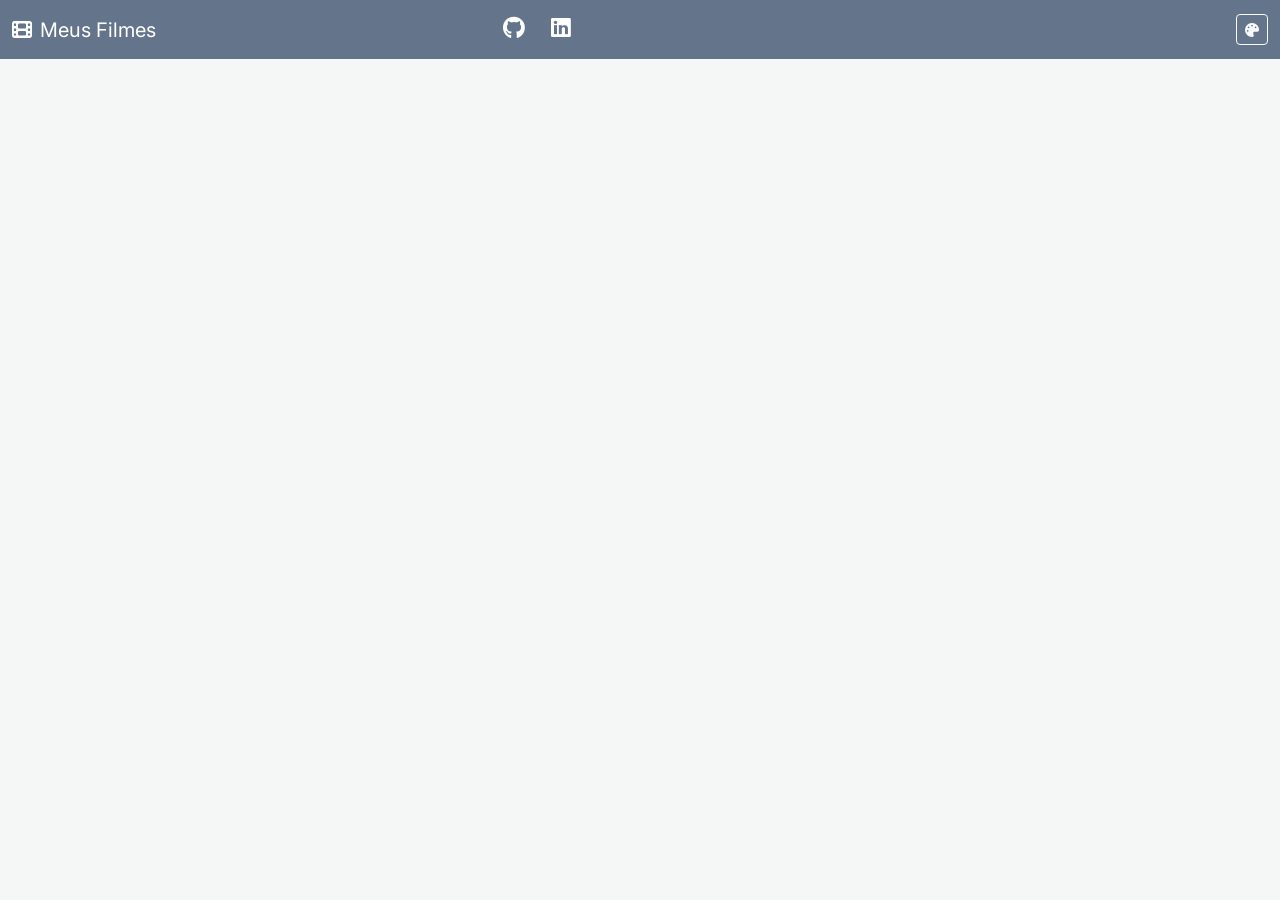
==== index.html @ 7b8df07c "Atualização: Versão mobile" ====
<!DOCTYPE html>
<html lang="pt-br">
<head>
    <meta charset="UTF-8">
    <meta name="viewport" content="width=device-width, initial-scale=1.0">
    <title>Meus Filmes - Gerenciador Pessoal de Filmes</title>
    
    <link href="https://cdn.jsdelivr.net/npm/bootstrap@5.3.3/dist/css/bootstrap.min.css" rel="stylesheet" crossorigin="anonymous">
    <link rel="stylesheet" href="https://cdnjs.cloudflare.com/ajax/libs/font-awesome/6.5.2/css/all.min.css" crossorigin="anonymous" referrerpolicy="no-referrer" />
    <script src="https://cdn.jsdelivr.net/npm/sweetalert2@11"></script>
    <link rel="preconnect" href="https://fonts.googleapis.com">
    <link rel="preconnect" href="https://fonts.gstatic.com" crossorigin>
    <link href="https://fonts.googleapis.com/css2?family=Inter:wght@400;500;600;700&display=swap" rel="stylesheet">
    <link href="https://fonts.googleapis.com/css2?family=Bebas+Neue&display=swap" rel="stylesheet">
    <!-- Base: variáveis CSS e reset -->
    <link rel="stylesheet" href="style.css">
    <!-- Componentes visuais: cards, tabela, grid, modais, stats, animações -->
    <link rel="stylesheet" href="components.css">
    <!-- Layout: filtros, lista, perfil, conquistas -->
    <link rel="stylesheet" href="layout.css">
    <!-- Responsividade: media queries -->
    <link rel="stylesheet" href="responsive.css">
    <!-- Temas: escuro, cinema, floresta, oceano, meia-noite -->
    <link rel="stylesheet" href="themes.css">
    <!-- Autenticação: split-screen login -->
    <link rel="stylesheet" href="auth.css">
</head>
<body>
    <div id="visitor-banner"></div>

    <header>
        <nav class="navbar navbar-expand-lg navbar-dark fixed-top">
            <div class="container-fluid">
                <a class="navbar-brand" href="#">
                    <i class="fas fa-film me-2"></i>Meus Filmes
                </a>
                
                <button class="navbar-toggler" type="button" data-bs-toggle="collapse" data-bs-target="#navbarNav"
                        aria-controls="navbarNav" aria-expanded="false" aria-label="Menu">
                    <span class="navbar-toggler-icon"></span>
                </button>
                
                <div class="collapse navbar-collapse" id="navbarNav">
                    <!-- Ícones sociais — só desktop -->
                    <ul class="navbar-nav mx-auto d-none d-lg-flex">
                        <li class="nav-item">
                            <a class="nav-link social-icon" href="https://github.com/Kaiquerangel" target="_blank">
                                <i class="fab fa-github"></i>
                            </a>
                        </li>
                        <li class="nav-item">
                            <a class="nav-link social-icon" href="#" target="_blank">
                                <i class="fab fa-linkedin"></i>
                            </a>
                        </li>
                    </ul>

                    <ul class="navbar-nav ms-auto mb-2 mb-lg-0 align-items-center align-items-lg-center">
                        <li class="nav-item app-nav" style="display: none;">
                            <a class="nav-link" href="#" id="nav-sugerir-btn">
                                <i class="fas fa-magic me-1"></i>Sugerir Filme
                            </a>
                        </li>
                        
                        <li class="nav-item app-nav" style="display: none;">
                            <a class="nav-link" href="#" id="nav-graficos-btn">
                                <i class="fas fa-chart-pie me-1"></i> Gráficos
                            </a>
                        </li>
                        
                        <li class="nav-item app-nav" style="display: none;">
                            <a class="nav-link" href="#" id="nav-cadastrar-btn">
                                <i class="fas fa-plus-circle me-1"></i> Cadastrar
                            </a>
                        </li>
                        
                        <li class="nav-item app-nav" style="display: none;">
                            <a class="nav-link" href="#estatisticas-section">
                                <i class="fas fa-chart-bar me-1"></i> Estatísticas
                            </a>
                        </li>
                        
                        <li class="nav-item app-nav" style="display: none;">
                            <a class="nav-link" href="#lista-section">
                                <i class="fas fa-list me-1"></i> Lista
                            </a>
                        </li>
                        
                        <li class="nav-item app-nav" style="display: none;">
                            <a class="nav-link" href="#" id="nav-perfil-btn">
                                <i class="fas fa-user-circle me-1"></i> Perfil
                            </a>
                        </li>
                        
                        <li class="nav-item ms-lg-3">
                            <button id="theme-toggle" class="btn btn-outline-light btn-sm" title="Trocar tema">
                                <i class="fas fa-palette"></i>
                            </button>
                        </li>
                        
                        <span id="welcome-message" class="navbar-text ms-3 me-2" style="display: none;"></span>
                        
                        <li class="nav-item ms-lg-2" id="logout-container" style="display: none;">
                            <button id="logout-btn" class="btn btn-danger btn-sm">
                                <i class="fas fa-sign-out-alt me-1"></i>Sair
                            </button>
                        </li>
                    </ul>
                </div>
            </div>
        </nav>
    </header>
    
    <!-- ═══════════════════════════════════════════
         AUTH — Layout dois painéis
    ═══════════════════════════════════════════ -->
    <div id="auth-container" class="auth-split-container" style="display: none;">

        <!-- Painel esquerdo: Arte / Branding -->
        <div class="auth-panel-art">

            <video id="auth-bg-video" class="auth-bg-video" autoplay loop muted playsinline>
                <source src="assets/bg-cinema.mp4" type="video/mp4">
            </video>
            <div class="auth-stars"></div>
            <div class="auth-posters" aria-hidden="true">

                <div class="auth-poster ap1">
                    <img class="auth-poster-img" loading="lazy"
                         src="https://m.media-amazon.com/images/M/MV5BNzA1Njg4NzYxOV5BMl5BanBnXkFtZTgwODk5NjU3MzI@._V1_SX1000.jpg"
                         onerror="this.style.display='none'" alt="Blade Runner 2049">
                    <div class="auth-poster-inner">BLADE RUNNER</div>
                </div>

                <div class="auth-poster ap2">
                    <img class="auth-poster-img" loading="lazy"
                         src="https://m.media-amazon.com/images/M/MV5BN2FjNmEyNWMtYzM0ZS00NjIyLTg5YzYtYThlMGVjNzE1OGViXkEyXkFqcGdeQXVyMTkxNjUyNQ@@._V1_SX1000.jpg"
                         onerror="this.style.display='none'" alt="Dune">
                    <div class="auth-poster-inner">DUNE</div>
                </div>

                <div class="auth-poster ap3">
                    <img class="auth-poster-img" loading="lazy"
                         src="https://m.media-amazon.com/images/M/MV5BYWZjMjk3ZTItODQ2ZC00NTY5LWE0ZDYtZTI3MjcwN2Q5NTVkXkEyXkFqcGdeQXVyODk4OTc3MTY@._V1_SX1000.jpg"
                         onerror="this.style.display='none'" alt="Parasite">
                    <div class="auth-poster-inner">PARASITE</div>
                </div>

                <div class="auth-poster ap4">
                    <img class="auth-poster-img" loading="lazy"
                         src="https://m.media-amazon.com/images/M/MV5BMDBmYTZjNjUtN2M1MS00MTQ2LTk2ODgtNzc2M2QyZGE5NTVjXkEyXkFqcGdeQXVyNzAwMjU2MTY@._V1_SX1000.jpg"
                         onerror="this.style.display='none'" alt="Oppenheimer">
                    <div class="auth-poster-inner">OPPENHEIMER</div>
                </div>

                <div class="auth-poster ap5">
                    <img class="auth-poster-img" loading="lazy"
                         src="https://m.media-amazon.com/images/M/MV5BZjdkOTU3MDktN2IxOS00OGEyLWFmMjktY2FiMmZkNWIyODZiXkEyXkFqcGdeQXVyMTMxODk2OTU@._V1_SX1000.jpg"
                         onerror="this.style.display='none'" alt="Interstellar">
                    <div class="auth-poster-inner">INTERSTELLAR</div>
                </div>

                <div class="auth-poster ap6">
                    <img class="auth-poster-img" loading="lazy"
                         src="https://m.media-amazon.com/images/M/MV5BM2MyNjYxNmUtYTAwNi00MTYxLWJmNWYtYzZlODY3ZTk3OTFlXkEyXkFqcGdeQXVyNzkwMjQ5NzM@._V1_SX1000.jpg"
                         onerror="this.style.display='none'" alt="The Godfather">
                    <div class="auth-poster-inner">THE GODFATHER</div>
                </div>

                <div class="auth-poster ap7">
                    <img class="auth-poster-img" loading="lazy"
                         src="https://m.media-amazon.com/images/M/MV5BOTA5NDZlZGUtMjAxOS00YTRkLTkwYmMtYWQ0NWEwZDZiNjEzXkEyXkFqcGdeQXVyMTMxODk2OTU@._V1_SX1000.jpg"
                         onerror="this.style.display='none'" alt="Whiplash">
                    <div class="auth-poster-inner">WHIPLASH</div>
                </div>

                <div class="auth-poster ap8">
                    <img class="auth-poster-img" loading="lazy"
                         src="https://m.media-amazon.com/images/M/MV5BMjAxMzY3NjcxNF5BMl5BanBnXkFtZTcwNTI5OTM0Mw@@._V1_SX1000.jpg"
                         onerror="this.style.display='none'" alt="Inception">
                    <div class="auth-poster-inner">INCEPTION</div>
                </div>

                <div class="auth-poster ap9">
                    <img class="auth-poster-img" loading="lazy"
                        src="https://m.media-amazon.com/images/M/MV5BMTMxNTMwODM0NF5BMl5BanBnXkFtZTcwODAyMTk2Mw@@._V1_SX1000.jpg"
                        onerror="this.style.display='none'" alt="The Dark Knight">
                    <div class="auth-poster-inner">THE DARK KNIGHT</div>
                </div>    

            </div>
            <div class="auth-brand-info">
                <div class="auth-brand-logo">
                    <div class="auth-logo-icon">
                        <i class="fas fa-film"></i>
                    </div>
                    <span class="auth-logo-name">Meus Filmes</span>
                </div>
                <p class="auth-brand-tagline">
                    Sua biblioteca cinematográfica pessoal.<br>
                    Organize e analise suas estatísticas de consumo.
                </p>
                <div class="auth-stats-row">
                    <div class="auth-stat-item">
                        <span class="auth-stat-num">800K+</span>
                        <span class="auth-stat-label">Filmes</span>
                    </div>
                    <div class="auth-stat-item">
                        <span class="auth-stat-num">8.8★</span>
                        <span class="auth-stat-label">Avaliação</span>
                    </div>
                    <div class="auth-stat-item">
                        <span class="auth-stat-num">zero</span>
                        <span class="auth-stat-label">ANÚNCIOS</span>
                    </div>
                </div>
            </div>
        </div>

        <!-- Painel direito: Formulários -->
        <div class="auth-panel-form">

            <!-- Tabs Login / Cadastro -->
            <div class="auth-tabs" role="tablist">
                <button class="auth-tab-btn active" id="tab-btn-login" role="tab"
                        aria-selected="true" aria-controls="login-card">
                    Entrar
                </button>
                <button class="auth-tab-btn" id="tab-btn-register" role="tab"
                        aria-selected="false" aria-controls="register-card">
                    Criar Conta
                </button>
            </div>

            <!-- LOGIN -->
            <div id="login-card" class="auth-form-view active" role="tabpanel">
                <p class="auth-form-subtitle">Acesse sua coleção de filmes.</p>
                <form id="login-form" novalidate>

                    <div class="auth-field">
                        <label for="login-identifier" class="auth-label">Email ou Nickname</label>
                        <div class="auth-input-wrap">
                            <i class="fas fa-user auth-input-icon"></i>
                            <input type="text" class="form-control auth-input" id="login-identifier"
                                   placeholder="seu@email.com" required autocomplete="username">
                        </div>
                    </div>

                    <div class="auth-field">
                        <label for="login-password" class="auth-label">Senha</label>
                        <div class="auth-input-wrap">
                            <i class="fas fa-lock auth-input-icon"></i>
                            <input type="password" class="form-control auth-input" id="login-password"
                                   placeholder="••••••••" required autocomplete="current-password">
                            <button type="button" class="auth-eye-btn"
                                    data-eye-toggle="login-password"
                                    aria-label="Mostrar/ocultar senha">
                                <i class="fas fa-eye"></i>
                            </button>
                        </div>
                    </div>

                    <div class="auth-extras">
                        <label class="auth-remember-label">
                            <input type="checkbox" id="login-remember" class="auth-check-input">
                            <span class="auth-custom-check">
                                <i class="fas fa-check" style="font-size:9px;display:none;"></i>
                            </span>
                            Lembrar de mim
                        </label>
                        <a href="#" class="auth-forgot-link"
                           id="forgot-password-link">Esqueci a senha</a>
                    </div>

                    <button type="submit" class="btn btn-gradient w-100 auth-submit-btn">
                        <span class="auth-btn-text">Entrar</span>
                        <span class="auth-btn-spinner spinner-border spinner-border-sm ms-2"
                              style="display:none;" role="status"></span>
                    </button>

                    <div class="auth-divider">
                        <span>ou continue com</span>
                    </div>

                    <button type="button" id="btn-google-login" class="auth-btn-google">
                        <svg width="18" height="18" viewBox="0 0 24 24" xmlns="http://www.w3.org/2000/svg">
                            <path d="M22.56 12.25c0-.78-.07-1.53-.2-2.25H12v4.26h5.92c-.26 1.37-1.04 2.53-2.21 3.31v2.77h3.57c2.08-1.92 3.28-4.74 3.28-8.09z" fill="#4285F4"/>
                            <path d="M12 23c2.97 0 5.46-.98 7.28-2.66l-3.57-2.77c-.98.66-2.23 1.06-3.71 1.06-2.86 0-5.29-1.93-6.16-4.53H2.18v2.84C3.99 20.53 7.7 23 12 23z" fill="#34A853"/>
                            <path d="M5.84 14.09c-.22-.66-.35-1.36-.35-2.09s.13-1.43.35-2.09V7.07H2.18C1.43 8.55 1 10.22 1 12s.43 3.45 1.18 4.93l2.85-2.22.81-.62z" fill="#FBBC05"/>
                            <path d="M12 5.38c1.62 0 3.06.56 4.21 1.64l3.15-3.15C17.45 2.09 14.97 1 12 1 7.7 1 3.99 3.47 2.18 7.07l3.66 2.84c.87-2.6 3.3-4.53 6.16-4.53z" fill="#EA4335"/>
                        </svg>
                        <span>Entrar com Google</span>
                        <span class="auth-google-spinner spinner-border spinner-border-sm ms-2" style="display:none;" role="status"></span>
                    </button>

                </form>
            </div>

            <!-- CADASTRO -->
            <div id="register-card" class="auth-form-view" role="tabpanel" style="display:none;">
                <p class="auth-form-subtitle">Comece a organizar seus filmes hoje.</p>
                <form id="register-form" novalidate>

                    <div class="auth-field">
                        <label for="register-name" class="auth-label">Nome</label>
                        <div class="auth-input-wrap">
                            <i class="fas fa-user auth-input-icon"></i>
                            <input type="text" class="form-control auth-input" id="register-name"
                                   placeholder="Seu nome completo" required autocomplete="name">
                        </div>
                    </div>

                    <div class="auth-field position-relative">
                        <label for="register-nickname" class="auth-label">Nickname</label>
                        <div class="auth-input-wrap">
                            <i class="fas fa-at auth-input-icon"></i>
                            <input type="text" class="form-control auth-input" id="register-nickname"
                                   placeholder="@seunick" minlength="4" required autocomplete="username">
                            <div id="nickname-validation-icon" class="auth-nick-status">
                                <div id="nickname-loading" class="spinner-border spinner-border-sm" role="status" style="display:none;"></div>
                                <i id="nickname-success" class="fas fa-check-circle text-success" style="display:none;"></i>
                                <i id="nickname-error" class="fas fa-times-circle text-danger" style="display:none;"></i>
                            </div>
                        </div>
                        <div class="invalid-feedback" id="nickname-invalid-feedback">Nickname deve ter pelo menos 4 caracteres.</div>
                    </div>

                    <div class="auth-field">
                        <label for="register-email" class="auth-label">Email</label>
                        <div class="auth-input-wrap">
                            <i class="fas fa-envelope auth-input-icon"></i>
                            <input type="email" class="form-control auth-input" id="register-email"
                                   placeholder="seu@email.com" required autocomplete="email">
                        </div>
                    </div>

                    <div class="auth-field">
                        <label for="register-password" class="auth-label">Senha <small class="text-muted">(mín. 6 caracteres)</small></label>
                        <div class="auth-input-wrap">
                            <i class="fas fa-lock auth-input-icon"></i>
                            <input type="password" class="form-control auth-input" id="register-password"
                                   placeholder="••••••••" minlength="6" required autocomplete="new-password"
                                   data-strength-input="true">
                            <button type="button" class="auth-eye-btn"
                                    data-eye-toggle="register-password"
                                    aria-label="Mostrar/ocultar senha">
                                <i class="fas fa-eye"></i>
                            </button>
                        </div>
                        <!-- Barra de força da senha -->
                        <div class="auth-strength-bar" id="auth-strength-bar" style="display:none;">
                            <div class="auth-strength-track">
                                <div class="auth-strength-seg" id="auth-s1"></div>
                                <div class="auth-strength-seg" id="auth-s2"></div>
                                <div class="auth-strength-seg" id="auth-s3"></div>
                                <div class="auth-strength-seg" id="auth-s4"></div>
                            </div>
                            <span class="auth-strength-label" id="auth-strength-label">Força da senha</span>
                        </div>
                    </div>

                    <button type="submit" class="btn btn-gradient w-100 auth-submit-btn mt-2">
                        <span class="auth-btn-text">Criar Conta</span>
                        <span class="auth-btn-spinner spinner-border spinner-border-sm ms-2"
                              style="display:none;" role="status"></span>
                    </button>

                </form>
            </div>

        </div><!-- /auth-panel-form -->
    </div><!-- /auth-split-container -->


    
    <main class="container mt-5 pt-5" id="app-content" style="display: none;">

        <section id="cadastro-section" class="mb-5" style="display: none;">
            <div class="card glass-card">
                <div class="card-body">
                    <h2 id="cadastro-titulo" class="card-title mb-4">
                        <i class="fas fa-edit me-2"></i> Cadastre Seu Filme
                    </h2>
                    
                    <form id="filme-form" class="needs-validation" novalidate>
                        <div class="row g-4">
                            <div class="col-md-3 text-center">
                                <div class="poster-preview-container mb-3">
                                    <img id="poster-preview-img" src="" alt="Capa" style="display: none;">
                                    <div id="poster-placeholder" class="poster-placeholder">
                                        <i class="fas fa-image fa-3x text-muted"></i>
                                        <p class="text-muted small mt-2">Capa do Filme</p>
                                    </div>
                                    <div id="api-loading" class="api-loading-overlay" style="display: none;">
                                        <div class="spinner-border text-light" role="status"></div>
                                    </div>
                                </div>
                            </div>
                            
                            <div class="col-md-9">
                                <div class="row g-3 mb-3">
                                    <div class="col-12 position-relative">
                                        <label for="titulo" class="form-label">Título</label>
                                        <div class="input-group has-validation">
                                            <input type="text" class="form-control" id="titulo" placeholder="Título original em inglês para carregar dados..." required>
                                            <button class="btn btn-outline-secondary" type="button" id="btn-buscar-omdb">
                                                <i class="fas fa-search"></i>
                                            </button>
                                        </div>
                                    </div>
                                </div>
                                
                                <div class="row g-3 mb-3">
                                    <div class="col-md-6 position-relative">
                                        <label for="ano" class="form-label">Ano</label>
                                        <input type="number" class="form-control" id="ano" required>
                                    </div>
                                    <div class="col-md-6 position-relative">
                                        <label for="nota" class="form-label d-flex justify-content-between align-items-center w-100">
                                            Nota 
                                            <span id="nota-display" class="badge bg-warning text-dark fs-6 shadow-sm" style="display:none;"></span>
                                        </label>
                                        <input type="number" class="form-control" id="nota" step="0.1" min="0" max="10" required inputmode="decimal">
                                    <input type="hidden" id="sinopse-hidden">
                                    <input type="hidden" id="imdb-id-hidden">
                                    <input type="hidden" id="pais-hidden">
                                    </div>
                                </div>
                                
                                <div class="mb-3 position-relative">
                                    <label for="direcao" class="form-label">Direção</label>
                                    <input type="text" class="form-control" id="direcao" required>
                                </div>
                                
                                <div class="mb-3 position-relative">
                                    <label for="atores" class="form-label">Artistas</label>
                                    <input type="text" class="form-control" id="atores" required>
                                </div>
                                
                                <div class="row g-3 mb-3">
                                    <div class="col-md-6 position-relative">
                                        <label for="genero-input" class="form-label">Gênero</label>
                                        <div class="tag-container" id="genero-tag-container">
                                            <input type="text" id="genero-input" list="generos-sugeridos" placeholder="Adicionar...">
                                        </div>
                                        <datalist id="generos-sugeridos"></datalist>
                                    </div>
                                    <div class="col-md-6 position-relative">
                                        <label for="origem" class="form-label">Origem</label>
                                        <select class="form-select" id="origem">
                                            <option selected disabled value="">Selecione...</option>
                                            <option value="Nacional">Nacional</option>
                                            <option value="Internacional">Internacional</option>
                                        </select>
                                    </div>
                                </div>
                                
                                <div class="mb-3 position-relative">
                                    <label for="tags-input" class="form-label">
                                        <i class="fas fa-tags me-1"></i> Tags / Listas (opcional)
                                    </label>
                                    <div class="tag-container" id="tags-tag-container">
                                        <input type="text" id="tags-input" placeholder="Digite uma tag e aperte Enter (ex: Favoritos, Mindfuck...)">
                                    </div>
                                </div>
                                
                                <div class="row g-3">
                                    <div class="col-md-6 position-relative">
                                        <label for="assistido" class="form-label">Assistido?</label>
                                        <select class="form-select" id="assistido" required>
                                            <option selected disabled value="">Selecione...</option>
                                            <option value="nao">Não</option>
                                            <option value="sim">Sim</option>
                                        </select>
                                    </div>
                                    <div class="col-md-6 position-relative" id="data-assistido-group" style="display: none;">
                                        <label for="data-assistido" class="form-label">Data</label>
                                        <input type="date" class="form-control" id="data-assistido">
                                    </div>
                                </div>
                                
                                <div class="mt-4">
                                    <button type="submit" class="btn btn-gradient w-100">
                                        <i class="fas fa-save me-2"></i> Salvar Filme
                                    </button>
                                </div>
                            </div> 
                        </div>
                    </form>
                </div>
            </div>
        </section>

        <section id="vitrines-section" class="mb-5" style="display: none;">
            <div class="card glass-card border-0" style="background: transparent; box-shadow: none;">
                <div class="card-body p-0">
                    
                    <div class="mb-5">
                        <h4 class="text-white mb-3 fw-bold" style="font-size: 1.3rem; padding-left: 10px; border-left: 4px solid var(--cor-acento-principal);">
                            Destaques (Top Avaliados)
                        </h4>
                        <div class="vitrine-wrapper" id="vitrine-destaques-wrapper">
                            <button class="vitrine-arrow vitrine-arrow-left" id="arrow-destaques-left" aria-label="Anterior"><i class="fas fa-chevron-left"></i></button>
                            <div class="vitrine-scroll-container" id="vitrine-destaques"></div>
                            <button class="vitrine-arrow vitrine-arrow-right" id="arrow-destaques-right" aria-label="Próximo"><i class="fas fa-chevron-right"></i></button>
                        </div>
                    </div>

                    <div class="mb-2">
                        <h4 class="text-white mb-3 fw-bold" style="font-size: 1.3rem; padding-left: 10px; border-left: 4px solid var(--cor-acento-principal);">
                            Recomendados para você
                        </h4>
                        <div class="vitrine-wrapper" id="vitrine-recomendados-wrapper">
                            <button class="vitrine-arrow vitrine-arrow-left" id="arrow-recomendados-left" aria-label="Anterior"><i class="fas fa-chevron-left"></i></button>
                            <div class="vitrine-scroll-container" id="vitrine-recomendados"></div>
                            <button class="vitrine-arrow vitrine-arrow-right" id="arrow-recomendados-right" aria-label="Próximo"><i class="fas fa-chevron-right"></i></button>
                        </div>
                    </div>

                </div>
            </div>
        </section>

        <section id="estatisticas-section" class="mb-5">
             <div class="card glass-card">
                 <div class="card-body">
                     <h2 class="card-title mb-4">
                         <i class="fas fa-chart-bar me-2"></i> Estatísticas dos Filmes Assistidos
                     </h2>
                     
                     <div class="row g-3 text-center mb-4">
                        <div class="col-lg-2 col-4">
                            <div class="stat-card">
                                <span class="stat-card-title">Filmes Assistidos</span>
                                <span class="stat-card-value" id="stat-total-filmes">0</span>
                            </div>
                        </div>
                        <div class="col-lg-2 col-4">
                            <div class="stat-card">
                                <span class="stat-card-title">Média de Notas</span>
                                <span class="stat-card-value" id="stat-media-notas">0.0</span>
                            </div>
                        </div>
                        <div class="col-lg-2 col-4">
                            <div class="stat-card">
                                <span class="stat-card-title">% Nacional</span>
                                <span class="stat-card-value" id="stat-pct-nacionais">0%</span>
                            </div>
                        </div>
                        <div class="col-lg-2 col-4">
                            <div class="stat-card">
                                <span class="stat-card-title">% Internacional</span>
                                <span class="stat-card-value" id="stat-pct-internacionais">0%</span>
                            </div>
                        </div>
                        <div class="col-lg-2 col-4">
                            <div class="stat-card">
                                <span class="stat-card-title">Década Popular</span>
                                <span class="stat-card-value-text" id="stat-decada-popular">-</span>
                            </div>
                        </div>
                        <div class="col-lg-2 col-4">
                            <div class="stat-card">
                                <span class="stat-card-title">Artista Frequente</span>
                                <span class="stat-card-value-text" id="stat-ator-frequente">-</span>
                            </div>
                        </div>
                     </div>
                     
                     <div class="row g-3 text-center mb-4">
                        <div class="col-lg-2 col-4">
                            <div class="stat-card">
                                <span class="stat-card-title">Nota Mediana</span>
                                <span class="stat-card-value" id="stat-mediana-notas">0.0</span>
                            </div>
                        </div>
                        <div class="col-lg-2 col-4">
                            <div class="stat-card">
                                <span class="stat-card-title">Sequência Atual</span>
                                <span class="stat-card-value" id="stat-sequencia-dias">0</span>
                                <span class="stat-card-subtitle">dias seguidos</span>
                            </div>
                        </div>
                        <div class="col-lg-2 col-4">
                            <div class="stat-card">
                                <span class="stat-card-title">Ritmo Mensal</span>
                                <span class="stat-card-value" id="stat-ritmo-mensal">0</span>
                                <span class="stat-card-subtitle">filmes/mês</span>
                            </div>
                        </div>
                        <div class="col-lg-3 col-6">
                            <div class="stat-card">
                                <span class="stat-card-title">Gênero do Momento</span>
                                <span class="stat-card-value-text" id="stat-genero-momento">-</span>
                                <span class="stat-card-subtitle">últimos 30 dias</span>
                            </div>
                        </div>
                        <div class="col-lg-3 col-6">
                            <div class="stat-card">
                                <span class="stat-card-title">Último Assistido</span>
                                <span class="stat-card-value-text" id="stat-ultimo-assistido">-</span>
                            </div>
                        </div>
                     </div>

                     <div class="row g-3 text-center mb-4">
                        <div class="col-md-6">
                            <div class="stat-card">
                                <span class="stat-card-title">Melhor Filme</span>
                                <span class="stat-card-value-text" id="stat-melhor-filme">-</span>
                            </div>
                        </div>
                        <div class="col-md-6">
                            <div class="stat-card">
                                <span class="stat-card-title">Pior Filme</span>
                                <span class="stat-card-value-text" id="stat-pior-filme">-</span>
                            </div>
                        </div>
                     </div>

                     <div class="mt-4 mb-4">
                         <h5 class="ranking-title mb-3">
                             <i class="fas fa-history me-2"></i> Últimos 10 Assistidos
                         </h5>
                         <div id="ultimos-assistidos-container" class="d-flex gap-3 overflow-auto pb-3" style="scrollbar-width: thin;">
                             <p class="text-muted small w-100 text-center py-3">Carregando histórico...</p>
                         </div>
                     </div>

                     <div class="row g-4 mt-3">
                        <div class="col-md-6">
                            <h5 class="ranking-title">Ranking de Gêneros</h5>
                            <div class="ranking-bars-container" id="ranking-generos-bars"></div>
                        </div>
                        <div class="col-md-6">
                            <h5 class="ranking-title">Ranking de Artistas</h5>
                            <div class="ranking-bars-container" id="ranking-atores-bars"></div>
                        </div>
                    </div>
                    
                    <div class="row g-4 mt-3">
                        <div class="col-md-6">
                            <h5 class="ranking-title">Ranking Direção</h5>
                            <div class="ranking-bars-container" id="ranking-diretores-bars"></div>
                        </div>
                        <div class="col-md-6">
                            <h5 class="ranking-title">Ranking Ano de Lançamento</h5>
                            <div class="ranking-bars-container" id="ranking-anos-bars"></div>
                        </div>
                    </div>
                    
                    <div class="row g-4 mt-3">
                        <div class="col-md-6">
                            <h5 class="ranking-title">Ranking Data Assistido</h5>
                            <div class="ranking-bars-container" id="ranking-anos-assistidos-bars"></div>
                        </div>
                        <div class="col-md-6">
                            <h5 class="ranking-title">Décadas Favoritas</h5>
                            <div class="ranking-bars-container" id="ranking-decadas-bars"></div>
                        </div>
                    </div>
                 </div>
             </div>
        </section>

        <section id="graficos-section" class="mb-5" style="display: none; transition: opacity 0.3s ease;">
            <div class="card glass-card">
                <div class="card-body">
                    <h2 class="card-title mb-4">
                        <i class="fas fa-palette me-2"></i> Análise Visual
                    </h2>
                    <div class="row g-4">

                        <!-- Top 5 Gêneros -->
                        <div class="col-lg-4 col-md-6">
                            <div class="chart-card">
                                <h5 class="ranking-title">Top 5 Gêneros</h5>
                                <p class="chart-desc">Todos os filmes da sua coleção. Os 5 gêneros com mais filmes cadastrados.</p>
                                <div class="chart-legend-row">
                                    <span class="chart-legend-dot" style="background:#a855f7"></span><span>Drama</span>
                                    <span class="chart-legend-dot" style="background:#3b82f6"></span><span>Action</span>
                                    <span class="chart-legend-dot" style="background:#ec4899"></span><span>Crime</span>
                                    <span class="chart-legend-dot" style="background:#f97316"></span><span>Thriller</span>
                                    <span class="chart-legend-dot" style="background:#14b8a6"></span><span>Adventure</span>
                                </div>
                                <div style="height: 260px;"><canvas id="generosChart"></canvas></div>
                            </div>
                        </div>

                        <!-- Top 5 Direção -->
                        <div class="col-lg-4 col-md-6">
                            <div class="chart-card">
                                <h5 class="ranking-title">Top 5 Direção</h5>
                                <p class="chart-desc">Todos os filmes assistidos. Diretores com mais filmes na sua coleção.</p>
                                <div style="height: 300px;"><canvas id="diretoresChart"></canvas></div>
                            </div>
                        </div>

                        <!-- Origem dos Filmes -->
                        <div class="col-lg-4 col-md-6">
                            <div class="chart-card">
                                <h5 class="ranking-title">Origem dos Filmes</h5>
                                <p class="chart-desc">Todos os filmes assistidos. Proporção entre nacional e internacional.</p>
                                <div class="chart-legend-row">
                                    <span class="chart-legend-dot" style="background:#3b82f6"></span><span>Internacional</span>
                                    <span class="chart-legend-dot" style="background:#14b8a6"></span><span>Nacional</span>
                                </div>
                                <div style="height: 260px;"><canvas id="origemChart"></canvas></div>
                            </div>
                        </div>

                        <!-- Filmes por Ano -->
                        <div class="col-lg-6 col-md-6">
                            <div class="chart-card">
                                <h5 class="ranking-title">Filmes por Ano de Lançamento</h5>
                                <p class="chart-desc">Todos os filmes assistidos. Os 10 anos de lançamento com mais títulos na sua coleção.</p>
                                <div style="height: 300px;"><canvas id="anosChart"></canvas></div>
                            </div>
                        </div>

                        <!-- Distribuição de Notas -->
                        <div class="col-lg-6">
                            <div class="chart-card">
                                <h5 class="ranking-title">Distribuição de Notas</h5>
                                <p class="chart-desc">Todos os filmes com nota registrada. Distribuição de 0 a 10.</p>
                                <div class="chart-legend-row">
                                    <span class="chart-legend-dot" style="background:rgba(239,68,68,0.75)"></span><span>Ruim (0–4)</span>
                                    <span class="chart-legend-dot" style="background:rgba(234,179,8,0.75)"></span><span>Ok (5–6)</span>
                                    <span class="chart-legend-dot" style="background:rgba(59,130,246,0.75)"></span><span>Bom (7)</span>
                                    <span class="chart-legend-dot" style="background:rgba(34,197,94,0.75)"></span><span>Ótimo (8–10)</span>
                                </div>
                                <div style="height: 260px;"><canvas id="notasChart"></canvas></div>
                            </div>
                        </div>

                        <!-- Média de Notas por Ano -->
                        <div class="col-lg-6">
                            <div class="chart-card">
                                <h5 class="ranking-title">Nota Média por Década</h5>
                                <p class="chart-desc">Todos os filmes com nota. Média agrupada por década de lançamento. <span style="color:#22c55e;font-weight:600;">Verde</span> = acima da média, <span style="color:#3b82f6;font-weight:600;">Azul</span> = na média, <span style="color:#f97316;font-weight:600;">Laranja</span> = abaixo. Passe o mouse para ver quantos filmes cada década tem.</p>
                                <div class="chart-legend-row">
                                    <span class="chart-legend-dot" style="background:rgba(34,197,94,0.75)"></span><span>Acima da média</span>
                                    <span class="chart-legend-dot" style="background:rgba(59,130,246,0.75)"></span><span>Na média</span>
                                    <span class="chart-legend-dot" style="background:rgba(249,115,22,0.75)"></span><span>Abaixo da média</span>
                                </div>
                                <div style="height: 280px;"><canvas id="mediaNotasAnoChart"></canvas></div>
                            </div>
                        </div>

                        <!-- Assistidos por Mês -->
                        <div class="col-lg-6">
                            <div class="chart-card">
                                <h5 class="ranking-title">Assistidos nos Últimos 12 Meses</h5>
                                <p class="chart-desc">Últimos 12 meses. Quantos filmes você marcou como assistido em cada mês.</p>
                                <div style="height: 280px;"><canvas id="assistidosMesChart"></canvas></div>
                            </div>
                        </div>

                        <!-- Nota × Ano de Lançamento -->
                        <div class="col-lg-6">
                            <div class="chart-card">
                                <h5 class="ranking-title">Qualidade por Era do Cinema</h5>
                                <p class="chart-desc">Todos os filmes com nota. Proporção de notas por década de lançamento.</p>
                                <div class="chart-legend-row">
                                    <span class="chart-legend-dot" style="background:rgba(34,197,94,0.8)"></span><span>Ótimo (≥8)</span>
                                    <span class="chart-legend-dot" style="background:rgba(59,130,246,0.8)"></span><span>Bom (7–7.9)</span>
                                    <span class="chart-legend-dot" style="background:rgba(234,179,8,0.8)"></span><span>Ok (5–6.9)</span>
                                    <span class="chart-legend-dot" style="background:rgba(239,68,68,0.8)"></span><span>Ruim (&lt;5)</span>
                                </div>
                                <div style="height: 260px;"><canvas id="scatterNotaAnoChart"></canvas></div>
                            </div>
                        </div>

                        <!-- Progresso Acumulado -->
                        <div class="col-lg-6">
                            <div class="chart-card">
                                <h5 class="ranking-title">Progresso Acumulado</h5>
                                <p class="chart-desc">Desde o início da sua coleção. Total acumulado de filmes assistidos mês a mês.</p>
                                <div style="height: 280px;"><canvas id="progressoAcumuladoChart"></canvas></div>
                            </div>
                        </div>

                        <!-- Radar de Gostos -->
                        <div class="col-lg-6">
                            <div class="chart-card">
                                <h5 class="ranking-title">Radar de Gostos</h5>
                                <p class="chart-desc">Todos os filmes com nota. Nota média dos 7 gêneros mais assistidos.</p>
                                <div style="height: 300px;"><canvas id="radarGostosChart"></canvas></div>
                            </div>
                        </div>

                        <!-- Heatmap Gênero × Nota -->
                        <div class="col-lg-12">
                            <div class="chart-card">
                                <h5 class="ranking-title">Gênero × Nota Média</h5>
                                <p class="chart-desc">Todos os filmes com nota. Quantidade assistida e média por gênero. A barra mostra quantos filmes você assistiu (relativo ao gênero mais assistido). A coluna <strong>"vs Geral"</strong> indica se você tende a gostar mais (↑ verde) ou menos (↓ vermelho) daquele gênero em relação à sua média geral de notas.</p>
                                <div id="heatmap-genero-nota" style="overflow-x:auto;"></div>
                            </div>
                        </div>

                        <!-- Relógio Cinematográfico -->
                        <div class="col-lg-6">
                            <div class="chart-card">
                                <h5 class="ranking-title">⏰ Relógio Cinematográfico</h5>
                                <p class="chart-desc">Todos os filmes com data de registro. Distribuição por dia da semana.</p>
                                <div style="height:280px;"><canvas id="relogioCinemaChart"></canvas></div>
                            </div>
                        </div>

                        </div>

                        <!-- Evolução do Gosto -->
                        <div class="col-lg-12">
                            <div class="chart-card">
                                <h5 class="ranking-title">📈 Evolução da Nota Média</h5>
                                <p class="chart-desc">Desde o início do uso do app. Média móvel de 3 meses das notas dadas.</p>
                                <div style="height:240px;"><canvas id="evolucaoGostoChart"></canvas></div>
                            </div>
                        </div>

                    </div>
                </div>
            </div>
        </section>

        <section id="perfil-section" class="mb-5" style="display: none;">
            <div class="card glass-card">
                <div class="card-body p-4">

                    <!-- HEADER -->
                    <h2 class="card-title mb-4" style="font-size:1.1rem;font-weight:700;color:rgba(255,255,255,0.6);">
                        <i class="fas fa-user-circle me-2"></i> Meu Perfil
                    </h2>

                    <!-- LAYOUT: sidebar + conteúdo -->
                    <div class="perfil-layout-grid" style="display:grid;grid-template-columns:220px 1fr;gap:2rem;align-items:start;">

                        <!-- ── SIDEBAR ── -->
                        <div style="display:flex;flex-direction:column;align-items:center;text-align:center;gap:0.5rem;">
                            <!-- Avatar injetado por JS aqui -->
                            <i id="perfil-avatar-placeholder" class="fas fa-user-circle"
                               style="font-size:5rem;opacity:0.2;margin-bottom:0.5rem;"></i>

                            <h3 id="perfil-nome" style="font-size:1.1rem;font-weight:700;margin:0;">...</h3>
                            <p id="perfil-nickname" style="font-size:0.85rem;color:#3b9eff;margin:0;">...</p>
                            <small id="perfil-membro-desde" style="color:rgba(255,255,255,0.3);font-size:0.75rem;">...</small>

                            <div style="width:100%;margin-top:1.25rem;display:flex;flex-direction:column;gap:0.5rem;">
                                <button id="perfil-trocar-senha-btn"
                                        style="width:100%;padding:0.5rem;border-radius:8px;border:1px solid rgba(255,255,255,0.1);
                                               background:transparent;color:rgba(255,255,255,0.5);font-size:0.8rem;cursor:pointer;">
                                    <i class="fas fa-key me-2"></i>Redefinir Senha
                                </button>
                                <button id="btn-compartilhar-perfil"
                                        style="width:100%;padding:0.5rem;border-radius:8px;border:1px solid rgba(59,158,255,0.35);
                                               background:transparent;color:#3b9eff;font-size:0.8rem;cursor:pointer;">
                                    <i class="fas fa-share-alt me-2"></i>Compartilhar Perfil
                                </button>
                                <button id="btn-qr-code"
                                        style="width:100%;padding:0.5rem;border-radius:8px;border:1px solid rgba(255,255,255,0.1);
                                               background:transparent;color:rgba(255,255,255,0.4);font-size:0.8rem;cursor:pointer;">
                                    <i class="fas fa-qrcode me-2"></i>Exibir QR Code
                                </button>
                            </div>
                        </div>

                        <!-- ── CONTEÚDO PRINCIPAL ── -->
                        <div style="display:flex;flex-direction:column;gap:1.75rem;">

                            <!-- Estatísticas -->
                            <div>
                                <h5 style="font-size:0.9rem;font-weight:700;color:rgba(255,255,255,0.55);
                                           text-transform:uppercase;letter-spacing:0.06em;margin-bottom:0.75rem;">
                                    Minhas Estatísticas
                                </h5>
                                <div class="perfil-stats-grid" style="display:grid;grid-template-columns:repeat(3,1fr);gap:10px;">
                                    <div class="stat-card">
                                        <span class="stat-card-title">Filmes Cadastrados</span>
                                        <span class="stat-card-value" id="perfil-total-filmes">0</span>
                                    </div>
                                    <div class="stat-card">
                                        <span class="stat-card-title">Filmes Assistidos</span>
                                        <span class="stat-card-value" id="perfil-total-assistidos">0</span>
                                    </div>
                                    <div class="stat-card"
                                         style="border-color:rgba(59,158,255,0.3);
                                                background:linear-gradient(135deg,rgba(59,158,255,0.07),transparent);">
                                        <span class="stat-card-title">Engajamento</span>
                                        <span class="stat-card-value" id="perfil-engajamento"
                                              style="color:#3b9eff;">0%</span>
                                    </div>
                                </div>
                            </div>

                            <!-- Conquistas -->
                            <div>
                                <div style="display:flex;align-items:center;justify-content:space-between;margin-bottom:0.75rem;">
                                    <h5 style="font-size:0.9rem;font-weight:700;color:rgba(255,255,255,0.55);
                                               text-transform:uppercase;letter-spacing:0.06em;margin:0;">
                                        Minhas Conquistas
                                    </h5>
                                    <span id="conquistas-desbloqueadas-count"
                                          style="font-size:0.72rem;color:rgba(255,255,255,0.35);
                                                 border:1px solid rgba(255,255,255,0.1);
                                                 border-radius:20px;padding:3px 10px;">
                                        0 de 0 desbloqueadas
                                    </span>
                                </div>
                                <div id="conquistas-container"></div>
                            </div>

                            <!-- Ano em Filmes -->
                            <div id="ano-em-filmes-wrapper" class="mt-4"></div>

                            <!-- Heatmap -->
                            <div id="heatmap-wrapper"></div>

                        </div>
                    </div>

                </div>
            </div>
        </section>

        <section id="lista-section" class="mb-5">
            <div class="card glass-card">
                <div class="card-body">
                    
                    <div class="lista-header-wrapper mb-4">
                        <!-- Linha 1: Título + view toggle + sort -->
                        <div class="lista-header-row1">
                            <h4 class="lista-titulo">
                                <i class="fas fa-list me-2 text-muted"></i>
                                <span class="d-none d-sm-inline">Lista de Filmes</span>
                                <span class="d-inline d-sm-none">Filmes</span>
                            </h4>
                            <div class="lista-header-controles">
                                <div class="view-toggle-modern flex-shrink-0">
                                    <button type="button" class="btn-view-toggle" id="view-btn-table">
                                        <i class="fas fa-table me-1"></i><span class="d-none d-md-inline">Tabela</span>
                                    </button>
                                    <button type="button" class="btn-view-toggle active" id="view-btn-grid">
                                        <i class="fas fa-th-large me-1"></i><span class="d-none d-md-inline">Cards</span>
                                    </button>
                                </div>
                                <div class="sort-modern-container">
                                    <i class="fas fa-arrow-down sort-icon"></i>
                                    <select id="mobile-sort" class="form-select sort-modern-select">
                                        <option value="cadastradoEm-desc">Recentes</option>
                                        <option value="nota-desc">Maior Nota</option>
                                        <option value="nota-asc">Menor Nota</option>
                                        <option value="ano-desc">Mais Novos</option>
                                        <option value="ano-asc">Mais Antigos</option>
                                        <option value="titulo-asc">A → Z</option>
                                        <option value="titulo-desc">Z → A</option>
                                    </select>
                                </div>
                            </div>
                        </div>

                        <!-- Linha 2: Botões de ação (scroll horizontal em mobile) -->
                        <div class="lista-acoes-scroll">
                            <button id="sugerir-filme-btn" class="btn btn-sugerir-modern btn-acao-lista">
                                <i class="fas fa-magic"></i>
                                <span>Sugerir</span>
                            </button>
                            <button id="btn-indicar-filme" class="btn btn-indicar-modern btn-acao-lista">
                                <i class="fas fa-share-alt"></i>
                                <span>Indicar</span>
                            </button>
                            <button id="btn-minhas-listas" class="btn btn-acao-lista btn-acao-listas">
                                <i class="fas fa-bookmark"></i>
                                <span>Listas</span>
                            </button>
                            <button id="btn-comparar-amigo" class="btn btn-comparar-modern btn-acao-lista">
                                <i class="fas fa-user-friends"></i>
                                <span class="d-none d-sm-inline">Comparar</span>
                                <span class="d-inline d-sm-none">Amigo</span>
                            </button>
                            <button id="btn-importar-letterboxd" class="btn btn-acao-lista btn-acao-secondary"
                                    title="Importar do Letterboxd">
                                <i class="fas fa-file-import"></i>
                                <span>Letterboxd</span>
                            </button>
                            
                            <div class="btn-group import-export-buttons gap-1">
                                <button id="export-json-btn" class="btn btn-icon-modern" title="Exportar JSON">
                                    <i class="fas fa-file-code"></i>
                                </button>
                                <button id="export-csv-btn" class="btn btn-icon-modern" title="Exportar CSV">
                                    <i class="fas fa-file-csv"></i>
                                </button>
                                <button id="import-btn" class="btn btn-icon-modern" title="Importar">
                                    <i class="fas fa-file-import"></i>
                                </button>
                                <input type="file" id="import-file-input" accept=".json, .csv" style="display: none;">
                            </div>
                        </div>
                    </div>

                    <div id="filtros-container" class="filtros-box-modern mb-4">
                        <div class="row g-2 mb-3">
                            <div class="col-lg-3 col-md-12">
                                <div class="input-icon-wrapper">
                                    <input type="text" class="form-control" id="filtro-busca" placeholder="Buscar título...">
                                    <i class="fas fa-search text-muted"></i>
                                </div>
                            </div>
                            <div class="col-lg-2 col-md-3">
                                <input type="text" class="form-control" id="filtro-genero" placeholder="Gênero...">
                            </div>
                            <div class="col-lg-2 col-md-3">
                                <input type="text" class="form-control" id="filtro-tag" placeholder="Tag...">
                            </div>
                            <div class="col-lg-2 col-md-3">
                                <input type="text" class="form-control" id="filtro-diretor" placeholder="Direção...">
                            </div>
                            <div class="col-lg-3 col-md-3">
                                <input type="text" class="form-control" id="filtro-ator" placeholder="Artista...">
                            </div>
                        </div>

                        <div class="row g-2 align-items-center">
                            <div class="col-auto" style="width: 140px;">
                                <div class="nota-min-max-wrapper">
                                    <div class="nota-icon"><i class="fas fa-star text-warning"></i></div>
                                    <input type="number" id="filtro-nota-min" placeholder="Min" min="0" max="10" step="0.1">
                                    <input type="number" id="filtro-nota-max" placeholder="Max" min="0" max="10" step="0.1">
                                </div>
                            </div>
                            
                            <div class="col-md-2">
                                <select id="filtro-periodo-rapido" class="form-select">
                                    <option value="custom">Período...</option>
                                    <option value="30d">Últimos 30 Dias</option>
                                    <option value="mes_atual">Mês Atual</option>
                                    <option value="este_ano">Ano Atual</option>
                                    <option value="todos">Todo o Período</option>
                                </select>
                            </div>

                            <div class="col-auto d-flex align-items-center gap-1">
                                <input type="date" class="form-control" id="filtro-data-inicio" style="width: 130px;">
                                <span class="text-muted small px-1"><i class="fas fa-arrow-right"></i></span>
                                <input type="date" class="form-control" id="filtro-data-fim" style="width: 130px;">
                            </div>

                            <div class="col">
                                <select id="filtro-ano" class="form-select">
                                    <option value="todos">Ano Lanç.</option>
                                </select>
                            </div>
                            
                            <div class="col">
                                <select id="filtro-ano-assistido" class="form-select">
                                    <option value="todos">Ano Assist.</option>
                                </select>
                            </div>

                            <div class="col">
                                <select id="filtro-origem" class="form-select">
                                    <option value="todos">Origem</option>
                                    <option value="Nacional">Nacional</option>
                                    <option value="Internacional">Internacional</option>
                                </select>
                            </div>

                            <div class="col">
                                <select id="filtro-assistido" class="form-select">
                                    <option value="todos">Status</option>
                                    <option value="sim">Assistido</option>
                                    <option value="nao">Não Assist.</option>
                                </select>
                            </div>

                            <div class="col-auto">
                                <a href="javascript:void(0)" id="limpar-filtros" class="btn btn-link text-muted text-decoration-none p-0 d-flex align-items-center" style="font-size: 0.85rem;">
                                    <i class="fas fa-times me-1"></i> Limpar
                                </a>
                            </div>
                        </div>
                    </div>

                    <div class="d-flex justify-content-between align-items-center mb-4">
                        <ul class="nav nav-tabs-modern" id="filmesTab" role="tablist">
                            <li class="nav-item" role="presentation">
                                <button class="nav-link active" id="todos-tab" data-bs-toggle="tab" data-bs-target="#todos-tab-pane" type="button" role="tab">Todos</button>
                            </li>
                            <li class="nav-item" role="presentation">
                                <button class="nav-link" id="assistidos-tab" data-bs-toggle="tab" data-bs-target="#assistidos-tab-pane" type="button" role="tab">Assistidos</button>
                            </li>
                            <li class="nav-item" role="presentation">
                                <button class="nav-link" id="nao-assistidos-tab" data-bs-toggle="tab" data-bs-target="#nao-assistidos-tab-pane" type="button" role="tab">Não Assistidos</button>
                            </li>
                            <li class="nav-item" role="presentation">
                                <button class="nav-link tab-fav" id="favoritos-tab" data-bs-toggle="tab" data-bs-target="#favoritos-tab-pane" type="button" role="tab"><i class="fas fa-star me-1"></i> Favoritos</button>
                            </li>
                        </ul>
                        
                        <div class="text-muted small">
                            Exibindo <strong class="text-white" id="info-paginacao-total">...</strong> filmes
                        </div>
                    </div>

                    <div class="tab-content" id="filmesTabContent">
                        <div class="tab-pane fade show active" id="todos-tab-pane" role="tabpanel" tabindex="0">
                            <div class="table-responsive" id="tabela-todos-container">
                                <p class="text-center text-muted pt-3">A carregar...</p>
                            </div>
                        </div>
                        <div class="tab-pane fade" id="assistidos-tab-pane" role="tabpanel" tabindex="0">
                            <div class="table-responsive" id="tabela-assistidos-container">
                                <p class="text-center text-muted pt-3">A carregar...</p>
                            </div>
                        </div>
                        <div class="tab-pane fade" id="nao-assistidos-tab-pane" role="tabpanel" tabindex="0">
                            <div class="table-responsive" id="tabela-nao-assistidos-container">
                                <p class="text-center text-muted pt-3">A carregar...</p>
                            </div>
                        </div>
                        <div class="tab-pane fade" id="favoritos-tab-pane" role="tabpanel" tabindex="0">
                            <div class="table-responsive" id="tabela-favoritos-container">
                                <p class="text-center text-muted pt-3">A carregar...</p>
                            </div>
                        </div>
                    </div>
                    
                    <div class="paginacao-wrapper d-flex justify-content-center align-items-center gap-2 mt-4 pb-4 flex-wrap">
                        <button id="btn-pag-anterior" class="btn btn-paginacao btn-outline-secondary rounded-pill shadow-sm" aria-label="Página anterior">
                            <i class="fas fa-chevron-left me-1"></i><span class="pag-texto">Anterior</span>
                        </button>
                        <div id="paginas-numeradas" class="d-flex align-items-center gap-1 flex-wrap justify-content-center"></div>
                        <button id="btn-pag-proximo" class="btn btn-paginacao btn-outline-secondary rounded-pill shadow-sm" aria-label="Próxima página">
                            <span class="pag-texto">Próximo</span><i class="fas fa-chevron-right ms-1"></i>
                        </button>
                    </div>

                </div>
            </div>
        </section>
        </main>

    <button id="btn-voltar-topo" class="btn btn-gradient shadow-lg" aria-label="Voltar ao topo da página">
        <i class="fas fa-arrow-up" aria-hidden="true"></i>
    </button>

    <script src="https://cdn.jsdelivr.net/npm/bootstrap@5.3.3/dist/js/bootstrap.bundle.min.js" crossorigin="anonymous"></script>
    <script src="https://cdn.jsdelivr.net/npm/chart.js"></script>
    <script type="module" src="main.js"></script>

</body>
</html>
---- style.css ----
/* ============================================================
   STYLE.CSS
   ============================================================ */

@import url('https://fonts.googleapis.com/css2?family=Inter:wght@400;500;600;700&display=swap');

:root {
    --cor-fundo: #f4f7f6;
    --cor-texto: #1a1a1a;
    --cor-card: #ffffff;
    --cor-borda: #dddddd;
    --cor-texto-secundario: #555555;
    --cor-acento-principal: #64748b;
    --cor-acento-secundario: #94a3b8;
    
    --cor-fundo-dark: #111827;
    --cor-fundo-dark-gradiente: linear-gradient(180deg, #1f2937, #111827);
    --cor-texto-dark: #e2e8f0;
    --cor-card-dark: rgba(31, 41, 55, 0.5);
    --cor-borda-dark: rgba(255, 255, 255, 0.1);
    --cor-texto-secundario-dark: #94a3b8;
    --cor-texto-secundario-dark-claro: #cbd5e1;
}

body {
    font-family: 'Inter', sans-serif;
    background-color: var(--cor-fundo);
    color: var(--cor-texto);
    padding-top: 70px;
    scroll-behavior: smooth;
    transition: background-color 0.3s, color 0.3s;
    -webkit-font-smoothing: antialiased;
    -moz-osx-font-smoothing: grayscale;
}

section[id] { 
    scroll-margin-top: 80px; 
}

body.dark-mode {
    background-color: var(--cor-fundo-dark);
    background-image: var(--cor-fundo-dark-gradiente);
    color: var(--cor-texto-dark);
    background-attachment: fixed;
}
---- components.css ----
/* ============================================================
   COMPONENTS.CSS
   ============================================================ */

/* -------------------------------------------
   Acessibilidade & Navegação
------------------------------------------- */
*:focus-visible {
    outline: 3px solid var(--cor-acento-principal) !important;
    outline-offset: 3px;
    border-radius: 4px;
    box-shadow: none !important;
}

.btn-action:focus-visible, 
.movie-watched-badge:focus-visible { 
    border-radius: 50%; 
}

/* Smart Header e Navbar */
.navbar {
    background-color: var(--cor-acento-principal) !important;
    transition: transform 0.3s cubic-bezier(0.4, 0, 0.2, 1) !important;
}

.navbar--hidden { 
    transform: translateY(-100%); 
}

.navbar .navbar-brand, 
.navbar .nav-link { 
    color: #ffffff !important; 
}

body.dark-mode .navbar {
    background-color: rgba(17, 24, 39, 0.6) !important;
    border-bottom: 1px solid var(--cor-borda-dark);
    backdrop-filter: blur(10px);
}

.nav-link {
    background-color: transparent; 
    border: 1px solid transparent; 
    border-radius: .5rem; 
    color: var(--cor-texto-secundario); 
    font-weight: 600; 
    margin: 0 .25rem; 
    padding: .5rem 1rem; 
    transition: all .3s ease;
}

.nav-link:not(.active):hover { 
    color: var(--cor-texto); 
    background-color: rgba(0,0,0,.05); 
}

.nav-link.active { 
    background-color: var(--cor-acento-principal); 
    border-color: var(--cor-acento-principal); 
    box-shadow: 0 0 15px rgba(100,116,139,.4); 
    color: #ffffff; 
}

body.dark-mode .nav-link { 
    color: var(--cor-texto-dark); 
}

body.dark-mode .nav-link:not(.active):hover { 
    color: var(--cor-texto-dark); 
    background-color: rgba(255,255,255,0.05); 
}

body.dark-mode .nav-link.active { 
    background-color: var(--cor-fundo-dark); 
    border-color: var(--cor-acento-principal); 
    box-shadow: 0 0 15px rgba(100,116,139,.4); 
    color: var(--cor-texto-dark); 
}

.social-icon i { 
    font-size: 1.4rem; 
    transition: color 0.2s ease-in-out, transform 0.2s ease-in-out; 
}

.social-icon:hover i { 
    color: var(--cor-texto-dark); 
    transform: scale(1.1); 
}

/* Botões */
.btn-gradient {
    background: linear-gradient(90deg, var(--cor-acento-principal), var(--cor-acento-secundario));
    border: none; 
    color: white; 
    font-weight: 600; 
    padding: 0.75rem 1.5rem; 
    border-radius: 0.75rem; 
    transition: all 0.3s ease; 
    box-shadow: 0 4px 15px rgba(100, 116, 139, 0.4);
}

.btn-gradient:hover { 
    transform: translateY(-2px); 
    box-shadow: 0 8px 25px rgba(100, 116, 139, 0.6); 
    filter: brightness(1.1); 
}

/* Formulários */
.form-label { 
    color: var(--cor-texto-secundario); 
    font-weight: 500; 
}

.form-control, 
.form-select { 
    background-color: #f8f9fa; 
    border: 1px solid #ced4da; 
    color: var(--cor-texto); 
}

body.dark-mode .form-label { 
    color: var(--cor-texto-secundario-dark-claro); 
}

body.dark-mode .form-control, 
body.dark-mode .form-select, 
body.dark-mode .tag-container { 
    background-color: rgba(17, 24, 39, 0.8); 
    border-color: var(--cor-borda-dark); 
    color: var(--cor-texto-dark); 
}

body.dark-mode .form-control::placeholder { 
    color: var(--cor-texto-secundario-dark); 
    opacity: 0.7; 
}

body.dark-mode .form-select { 
    background-image: url("data:image/svg+xml,%3csvg xmlns='http://www.w3.org/2000/svg' viewBox='0 0 16 16'%3e%3cpath fill='none' stroke='%23e2e8f0' stroke-linecap='round' stroke-linejoin='round' stroke-width='2' d='m2 5 6 6 6-6'/%3e%3c/svg%3e"); 
}

body.dark-mode input[type="date"]::-webkit-calendar-picker-indicator { 
    filter: invert(1); 
}

body.dark-mode input[type="date"].form-control, 
body.dark-mode .form-select { 
    color-scheme: dark; 
}

/* Tags (Gêneros e personalizadas) */
.tag-container { 
    display: flex; 
    flex-wrap: wrap; 
    align-items: center; 
    gap: 0.5rem; 
    padding: 0.375rem 0.75rem; 
    border: 1px solid #ced4da; 
    border-radius: 0.375rem; 
    background-color: #f8f9fa; 
    cursor: text; 
}

.tag-container input { 
    flex-grow: 1; 
    border: none; 
    outline: none; 
    background-color: transparent; 
    padding: 0.25rem 0; 
    min-width: 150px; 
}

body.dark-mode .tag-container input { 
    color: var(--cor-texto-dark); 
}

.tag-pill { 
    display: inline-flex; 
    align-items: center; 
    background-color: var(--cor-acento-principal); 
    color: white; 
    padding: 0.25rem 0.75rem; 
    border-radius: 1rem; 
    font-size: 0.875rem; 
    font-weight: 500; 
}

.tag-pill-custom { 
    display: inline-flex; 
    align-items: center; 
    background-color: transparent; 
    color: var(--cor-acento-principal); 
    padding: 0.25rem 0.75rem; 
    border-radius: 1rem; 
    font-size: 0.875rem; 
    font-weight: 500; 
    border: 1px solid var(--cor-acento-principal); 
}

body.dark-mode .tag-pill-custom { 
    color: var(--cor-texto-dark); 
    border-color: var(--cor-texto-secundario-dark); 
}

.tag-pill-custom .tag-remove-btn { 
    color: inherit; 
}

.tag-remove-btn { 
    background: none; 
    border: none; 
    color: white; 
    font-size: 1.1rem; 
    line-height: 1; 
    margin-left: 0.5rem; 
    cursor: pointer; 
    opacity: 0.7; 
    transition: opacity 0.2s; 
}

.tag-remove-btn:hover { 
    opacity: 1; 
}

/* Filtros */
.filter-compact { 
    background-color: rgba(0, 0, 0, 0.02); 
    border: 1px solid rgba(0,0,0,0.1); 
}

body.dark-mode .filter-compact { 
    background-color: rgba(255, 255, 255, 0.02); 
    border-color: rgba(255, 255, 255, 0.08) !important; 
}

.filter-compact .form-control, 
.filter-compact .form-select, 
.filter-compact .input-group-text { 
    font-size: 0.9rem; 
    border-color: rgba(0,0,0,0.15); 
}

body.dark-mode .filter-compact .form-control, 
body.dark-mode .filter-compact .form-select, 
body.dark-mode .filter-compact .input-group-text { 
    border-color: rgba(255, 255, 255, 0.1); 
    background-color: rgba(17, 24, 39, 0.6); 
    color: var(--cor-texto-dark); 
}

.filter-compact .input-group-text { 
    background-color: white; 
}

body.dark-mode .filter-compact .input-group-text { 
    background-color: rgba(17, 24, 39, 0.6); 
}

.border-end { 
    border-color: rgba(0,0,0,0.1) !important; 
}

body.dark-mode .border-end { 
    border-color: rgba(255,255,255,0.1) !important; 
}

/* Cards Base */
.card { 
    background-color: var(--cor-card); 
    border: 1px solid var(--cor-borda); 
    border-radius: 1rem; 
    box-shadow: 0 4px 6px rgba(0, 0, 0, 0.05); 
    transition: background-color 0.3s, border-color 0.3s, box-shadow 0.3s; 
}

.card-title { 
    color: var(--cor-texto-secundario); 
    font-weight: 600; 
}

.card-title i { 
    color: var(--cor-acento-principal); 
    margin-right: 0.25rem; 
}

body.dark-mode .card { 
    background-color: rgba(31, 41, 55, 0.95); 
    border: 1px solid var(--cor-borda-dark); 
    box-shadow: 0 4px 6px rgba(0, 0, 0, 0.2); 
}

body.dark-mode .card-title, 
body.dark-mode h4, 
body.dark-mode #perfil-nome { 
    color: var(--cor-texto-dark); 
    opacity: 0.9; 
}

/* Grid de Filmes */
.movies-grid { 
    display: grid; 
    grid-template-columns: repeat(7, 1fr); 
    gap: 1rem; 
    padding: 1rem 0; 
}

@media (max-width: 1400px) { .movies-grid { grid-template-columns: repeat(6, 1fr); } }
@media (max-width: 1200px) { .movies-grid { grid-template-columns: repeat(5, 1fr); } }
@media (max-width: 991px)  { .movies-grid { grid-template-columns: repeat(4, 1fr); } }
@media (max-width: 768px)  { .movies-grid { grid-template-columns: repeat(3, 1fr); } }
@media (max-width: 576px)  { .movies-grid { grid-template-columns: repeat(2, 1fr); gap: 0.75rem; } }

.movie-card { 
    position: relative; 
    border-radius: 12px; 
    overflow: hidden; 
    aspect-ratio: 2 / 3; 
    transition: transform 0.2s ease, box-shadow 0.2s ease; 
    cursor: pointer; 
    background: rgba(30, 30, 40, 0.95) !important; 
    border: 1px solid rgba(255, 255, 255, 0.1); 
    box-shadow: 0 2px 4px rgba(0,0,0,0.3); 
}

.movie-card:hover { 
    transform: scale(1.03); 
    box-shadow: 0 8px 16px rgba(0, 0, 0, 0.6); 
    z-index: 10; 
    border-color: var(--cor-acento-secundario); 
}

.movie-card img { 
    width: 100%; 
    height: 100%; 
    object-fit: cover; 
    backface-visibility: hidden; 
    image-rendering: -webkit-optimize-contrast; 
    border-radius: 10px; 
}

.movie-watched-badge { 
    position: absolute; 
    top: 8px; 
    right: 8px; 
    background-color: #10b981; 
    color: #ffffff; 
    width: 22px; 
    height: 22px; 
    border-radius: 50%; 
    display: flex; 
    align-items: center; 
    justify-content: center; 
    font-size: 0.65rem; 
    box-shadow: 0 2px 4px rgba(0,0,0,0.5); 
    z-index: 15; 
}

/* ── Movie Card Actions — overlay criativo ── */
.movie-card-actions {
    position: absolute;
    inset: 0;
    display: flex;
    flex-direction: column;
    justify-content: flex-end;
    align-items: center;
    padding-bottom: 12px;
    gap: 0;
    background: linear-gradient(
        to top,
        rgba(0,0,0,0.88) 0%,
        rgba(0,0,0,0.55) 45%,
        rgba(0,0,0,0.1)  75%,
        transparent      100%
    );
    opacity: 0;
    transition: opacity 0.25s ease;
    z-index: 30;
    backdrop-filter: blur(0px);
    -webkit-backdrop-filter: blur(0px);
    transition: opacity 0.25s ease, backdrop-filter 0.25s ease;
}

.movie-card:hover .movie-card-actions {
    opacity: 1;
    backdrop-filter: blur(1px);
    -webkit-backdrop-filter: blur(1px);
}

/* Linha de botões */
.movie-card-actions .actions-row {
    display: flex;
    align-items: center;
    justify-content: center;
    gap: 6px;
}

/* Botão base — píula com glassmorphism */
.btn-action {
    position: relative;
    background: rgba(255,255,255,0.08);
    border: 1px solid rgba(255,255,255,0.12);
    backdrop-filter: blur(8px);
    -webkit-backdrop-filter: blur(8px);
    color: rgba(255,255,255,0.9);
    font-size: 0.78rem;
    cursor: pointer;
    width: 34px;
    height: 34px;
    border-radius: 50%;
    display: flex;
    align-items: center;
    justify-content: center;
    flex-shrink: 0;
    opacity: 0;
    transform: translateY(10px) scale(0.85);
    transition:
        opacity 0.2s ease,
        transform 0.2s ease,
        background 0.18s,
        border-color 0.18s,
        box-shadow 0.18s;
}

/* Entrada em cascata — cada botão aparece com delay */
.movie-card:hover .btn-action { opacity: 1; transform: translateY(0) scale(1); }
.movie-card:hover .btn-action:nth-child(1) { transition-delay: 0.00s; }
.movie-card:hover .btn-action:nth-child(2) { transition-delay: 0.04s; }
.movie-card:hover .btn-action:nth-child(3) { transition-delay: 0.08s; }
.movie-card:hover .btn-action:nth-child(4) { transition-delay: 0.12s; }
.movie-card:hover .btn-action:nth-child(5) { transition-delay: 0.16s; }

/* Hover individual — glow colorido */
.btn-action:hover {
    transform: translateY(-3px) scale(1.15) !important;
}

.btn-action.btn-quick-watch {
    background: rgba(250,204,21,0.12);
    border-color: rgba(250,204,21,0.3);
    color: #fbbf24;
}
.btn-action.btn-quick-watch:hover {
    background: rgba(250,204,21,0.25);
    border-color: rgba(250,204,21,0.6);
    box-shadow: 0 0 14px rgba(250,204,21,0.4);
    color: #fde68a;
}

.btn-action.btn-view {
    background: rgba(59,130,246,0.12);
    border-color: rgba(59,130,246,0.3);
    color: #60a5fa;
}
.btn-action.btn-view:hover {
    background: rgba(59,130,246,0.28);
    border-color: rgba(59,130,246,0.65);
    box-shadow: 0 0 14px rgba(59,130,246,0.45);
    color: #93c5fd;
}

.btn-action.btn-indicar {
    background: rgba(34,197,94,0.12);
    border-color: rgba(34,197,94,0.3);
    color: #4ade80;
}
.btn-action.btn-indicar:hover {
    background: rgba(34,197,94,0.28);
    border-color: rgba(34,197,94,0.65);
    box-shadow: 0 0 14px rgba(34,197,94,0.4);
    color: #86efac;
}

.btn-action.btn-edit {
    background: rgba(139,92,246,0.12);
    border-color: rgba(139,92,246,0.3);
    color: #a78bfa;
}
.btn-action.btn-edit:hover {
    background: rgba(139,92,246,0.28);
    border-color: rgba(139,92,246,0.65);
    box-shadow: 0 0 14px rgba(139,92,246,0.4);
    color: #c4b5fd;
}

.btn-action.btn-reavaliar {
    background: rgba(251,191,36,0.12);
    border-color: rgba(251,191,36,0.3);
    color: #fbbf24;
}
.btn-action.btn-reavaliar:hover {
    background: rgba(251,191,36,0.28);
    border-color: rgba(251,191,36,0.65);
    box-shadow: 0 0 14px rgba(251,191,36,0.4);
    color: #fde68a;
}

.btn-action.btn-delete {
    background: rgba(239,68,68,0.12);
    border-color: rgba(239,68,68,0.3);
    color: #f87171;
}
.btn-action.btn-delete:hover {
    background: rgba(239,68,68,0.28);
    border-color: rgba(239,68,68,0.65);
    box-shadow: 0 0 14px rgba(239,68,68,0.4);
    color: #fca5a5;
}

.btn-action.btn-add-to-lista {
    background: rgba(168,85,247,0.12);
    border-color: rgba(168,85,247,0.3);
    color: #c084fc;
}
.btn-action.btn-add-to-lista:hover {
    background: rgba(168,85,247,0.28);
    border-color: rgba(168,85,247,0.65);
    box-shadow: 0 0 14px rgba(168,85,247,0.4);
    color: #e9d5ff;
}

/* Tooltip nos botões */
.btn-action::after {
    content: attr(title);
    position: absolute;
    bottom: calc(100% + 6px);
    left: 50%;
    transform: translateX(-50%) translateY(4px);
    background: rgba(15,20,35,0.92);
    border: 1px solid rgba(255,255,255,0.1);
    color: rgba(255,255,255,0.85);
    font-size: 0.65rem;
    font-weight: 500;
    white-space: nowrap;
    padding: 3px 7px;
    border-radius: 5px;
    pointer-events: none;
    opacity: 0;
    transition: opacity 0.15s ease, transform 0.15s ease;
    z-index: 50;
}

.btn-action:hover::after {
    opacity: 1;
    transform: translateX(-50%) translateY(0);
}

/* Mobile: sem hover, botões sempre visíveis */
@media (hover: none) {
    .movie-card-actions { opacity: 1; }
    .btn-action {
        opacity: 1 !important;
        transform: none !important;
    }
    .btn-action::after { display: none; }
}

/* Visualização em Tabela */
.table-responsive { 
    overflow-x: auto; 
    overflow-y: hidden; 
    overflow: visible !important; 
    cursor: grab; 
    user-select: none; 
    padding-bottom: 1rem; 
    -webkit-overflow-scrolling: touch; 
}

.table-responsive.active { 
    cursor: grabbing; 
    cursor: -webkit-grabbing; 
}

.tabela-filmes { 
    vertical-align: middle; 
    white-space: nowrap; 
    font-size: 0.9rem; 
}

.tabela-filmes .col-titulo, 
.tabela-filmes .col-direcao, 
.tabela-filmes .col-atores, 
.tabela-filmes .col-genero { 
    white-space: normal; 
}

.tabela-filmes .col-num { width: 50px; }
.tabela-filmes .col-titulo { min-width: 250px; font-weight: 600; }
.tabela-filmes .col-nota, .tabela-filmes .col-ano { width: 80px; }
.tabela-filmes .col-direcao, .tabela-filmes .col-genero { min-width: 200px; }
.tabela-filmes .col-atores { min-width: 300px; }
.tabela-filmes .col-assistido { width: 100px; text-align: center; }
.tabela-filmes .col-acoes { width: 150px; text-align: right; }

.tabela-filmes th.sortable { 
    cursor: pointer; 
    user-select: none; 
}

body:not(.dark-mode) .table.table-dark { 
    --bs-table-bg: #ffffff; 
    --bs-table-color: var(--cor-texto); 
    --bs-table-border-color: #dee2e6; 
    --bs-table-striped-bg: #f8f9fa; 
    --bs-table-hover-bg: #f1f7ff; 
}

body:not(.dark-mode) .tabela-filmes { 
    border: 1px solid #dee2e6; 
    border-radius: 0.5rem; 
    overflow: hidden; 
}

body:not(.dark-mode) .tabela-filmes thead { background-color: #f1f3f5; }
body:not(.dark-mode) .tabela-filmes td { color: #495057; }
body:not(.dark-mode) .tabela-filmes .btn-info { background-color: #0dcaf0; border-color: #0dcaf0; color: white; }
body:not(.dark-mode) .tabela-filmes .btn-danger { background-color: #dc3545; border-color: #dc3545; color: white; }
body:not(.dark-mode) .tabela-filmes th.sortable:hover { background-color: rgba(0, 0, 0, 0.05); }

body.dark-mode .tabela-filmes th.sortable:hover { 
    background-color: rgba(255, 255, 255, 0.05); 
}

.linha-detalhes td { 
    border-top: none !important; 
}

/* Posters e Fallbacks */
.poster-thumb { 
    width: 40px; 
    height: 60px; 
    object-fit: cover; 
    border-radius: 4px; 
    box-shadow: 0 2px 4px rgba(0,0,0,0.2); 
    background-color: #ccc; 
    transition: transform 0.2s ease; 
    cursor: zoom-in; 
}

.poster-thumb:hover { 
    transform: scale(2); 
    z-index: 100; 
    position: relative; 
    box-shadow: 0 4px 8px rgba(0,0,0,0.3); 
}

.bg-dark.text-muted { 
    background: linear-gradient(135deg, #1f2937 0%, #111827 100%) !important; 
    color: rgba(255, 255, 255, 0.15) !important; 
    border: 1px solid rgba(255, 255, 255, 0.05); 
    box-shadow: inset 0 0 20px rgba(0, 0, 0, 0.5); 
}

body:not(.dark-mode) .bg-dark.text-muted { 
    background: linear-gradient(135deg, #e2e8f0 0%, #cbd5e1 100%) !important; 
    color: rgba(0, 0, 0, 0.1) !important; 
    border: 1px solid rgba(0, 0, 0, 0.05); 
    box-shadow: inset 0 0 10px rgba(0, 0, 0, 0.05); 
}

.poster-preview-container { 
    position: relative; 
    width: 100%; 
    max-width: 200px; 
    margin: 0 auto; 
    aspect-ratio: 2 / 3; 
    background-color: rgba(0, 0, 0, 0.1); 
    border-radius: 0.5rem; 
    overflow: hidden; 
    border: 2px dashed var(--cor-borda); 
    display: flex; 
    align-items: center; 
    justify-content: center; 
    transition: all 0.3s ease; 
}

.poster-preview-container img { 
    width: 100%; 
    height: 100%; 
    object-fit: cover; 
}

.poster-placeholder { 
    text-align: center; 
    padding: 1rem; 
}

.api-loading-overlay { 
    position: absolute; 
    top: 0; 
    left: 0; 
    width: 100%; 
    height: 100%; 
    background: rgba(0, 0, 0, 0.6); 
    display: flex; 
    align-items: center; 
    justify-content: center; 
    z-index: 10; 
    backdrop-filter: blur(2px); 
}

body.dark-mode .poster-preview-container { 
    background-color: rgba(255, 255, 255, 0.05); 
    border-color: var(--cor-borda-dark); 
}

body.dark-mode .poster-placeholder i, 
body.dark-mode .poster-placeholder p { 
    color: var(--cor-texto-secundario-dark); 
}

/* Estatísticas e Conquistas */
.stat-card { 
    background-color: rgba(0,0,0,.2); 
    border: 1px solid rgba(255,255,255,.1); 
    padding: .75rem; 
    border-radius: .75rem; 
    height: 100%; 
    display: flex; 
    flex-direction: column; 
    justify-content: center; 
    align-items: center; 
}

.stat-card-title { 
    font-size: .7rem; 
    font-weight: 600; 
    text-transform: uppercase; 
    color: var(--cor-texto-secundario-dark); 
    margin-bottom: .25rem; 
}

.stat-card-value { 
    font-size: 1.75rem; 
    font-weight: 700; 
    color: #fff; 
    line-height: 1.2; 
}

.stat-card-value-text { 
    font-size: 1rem; 
    font-weight: 600; 
    color: #fff; 
    line-height: 1.3; 
}

body.dark-mode .stat-card-title { 
    color: var(--cor-texto-secundario-dark-claro); 
    opacity: 0.9; 
}

.ranking-bars-container { 
    font-size: 0.85rem; 
}

.ranking-bar-item { 
    display: flex; 
    align-items: center; 
    gap: 0.75rem; 
    margin-bottom: 0.5rem; 
}

.ranking-bar-label { 
    flex-basis: 120px; 
    flex-shrink: 0; 
    white-space: nowrap; 
    overflow: hidden; 
    text-overflow: ellipsis; 
    text-align: left; 
    color: var(--cor-texto-secundario-dark-claro); 
}

body:not(.dark-mode) .ranking-bar-label { 
    color: var(--cor-texto-secundario); 
}

.ranking-bar-container { 
    flex-grow: 1; 
    background-color: rgba(128, 128, 128, 0.15); 
    border-radius: 3px; 
    height: 10px; 
    overflow: hidden; 
}

body:not(.dark-mode) .ranking-bar-container { 
    background-color: #e9ecef; 
}

.ranking-bar { 
    height: 100%; 
    background-color: var(--cor-acento-principal); 
    border-radius: 3px; 
    transition: width 0.5s cubic-bezier(0.1, 0.7, 0.1, 1); 
}

body:not(.dark-mode) .ranking-bar { 
    background-color: #64748b; 
}

.ranking-bar-count { 
    font-weight: 600; 
    min-width: 25px; 
    text-align: right; 
    color: var(--cor-texto-dark); 
}

body:not(.dark-mode) .ranking-bar-count { 
    color: var(--cor-texto); 
}

.ranking-title { 
    text-align: left !important; 
    color: var(--cor-texto-secundario-dark-claro); 
    font-size: 0.9rem; 
    font-weight: 600; 
    margin-bottom: 0.75rem; 
}

body:not(.dark-mode) .ranking-title { 
    color: var(--cor-texto-secundario); 
}

.conquistas-container { 
    display: flex; 
    flex-wrap: wrap; 
    gap: 1rem; 
    justify-content: flex-start; 
}

body:not(.dark-mode) .conquistas-container { 
    justify-content: center; 
}

.conquista-selo { 
    width: 100px; 
    height: 100px; 
    padding: 0.5rem; 
    display: flex; 
    flex-direction: column; 
    align-items: center; 
    justify-content: center; 
    text-align: center; 
    border: 2px solid var(--cor-borda-dark); 
    border-radius: 50%; 
    background-color: rgba(0,0,0,0.2); 
    transition: all 0.3s ease; 
    opacity: 0.5; 
    filter: grayscale(80%); 
}

.conquista-selo i { 
    font-size: 2.5rem; 
    line-height: 1; 
}

.conquista-selo span { 
    font-size: 0.75rem; 
    font-weight: 600; 
    margin-top: 0.5rem; 
    line-height: 1.2; 
    color: var(--cor-texto-dark); 
}

body.dark-mode .conquista-selo i { 
    color: #64748b; 
}

body.dark-mode .conquista-selo span { 
    color: var(--cor-texto-secundario-dark-claro); 
    opacity: 0.9; 
}

.conquista-selo.unlocked { 
    opacity: 1; 
    filter: grayscale(0%); 
    border-color: #f97316; 
    box-shadow: 0 0 15px rgba(249, 115, 22, 0.5); 
}

.conquista-selo.unlocked i { 
    color: #f97316; 
}

body.dark-mode .conquista-selo.unlocked span { 
    color: var(--cor-texto-dark); 
    opacity: 1; 
}

.conquista-selo:hover { 
    transform: scale(1.1); 
    cursor: help; 
}

body:not(.dark-mode) .conquista-selo { 
    border-color: #ddd; 
    background-color: #f8f9fa; 
    opacity: 0.6; 
    filter: grayscale(100%); 
}

body:not(.dark-mode) .conquista-selo span { 
    color: var(--cor-texto-secundario); 
}

body:not(.dark-mode) .conquista-selo i { 
    color: #adb5bd; 
}

body:not(.dark-mode) .conquista-selo.unlocked { 
    opacity: 1; 
    filter: grayscale(0%); 
    border-color: #f97316; 
}

body:not(.dark-mode) .conquista-selo.unlocked span { 
    color: var(--cor-texto); 
}

body:not(.dark-mode) .conquista-selo.unlocked i { 
    color: #f97316; 
}

/* Modais SweetAlert */
.suggestion-swal-popup { 
    background-color: var(--cor-card-dark) !important; 
    border: 1px solid var(--cor-borda-dark) !important; 
    backdrop-filter: blur(12px) !important; 
    box-shadow: 0 8px 30px rgba(0, 0, 0, 0.3) !important; 
    color: var(--cor-texto-dark) !important; 
    border-radius: 1rem !important; 
}

.suggestion-swal-popup .swal2-title { 
    color: var(--cor-texto-dark) !important; 
    font-size: 1.8rem !important; 
    margin-bottom: 1.5rem !important; 
}

.suggestion-swal-popup .swal2-icon { 
    border-color: var(--cor-acento-principal) !important; 
    color: var(--cor-acento-principal) !important; 
}

.suggestion-swal-popup .swal2-actions { 
    margin-top: 2rem; 
    flex-wrap: wrap; 
    justify-content: center; 
}

.suggestion-confirm-btn { 
    background: linear-gradient(90deg, #64748b, #94a3b8) !important; 
    border: none !important; 
    color: white !important; 
    font-weight: 600 !important; 
    border-radius: 0.75rem !important; 
    box-shadow: 0 4px 15px rgba(100, 116, 139, 0.4) !important; 
    padding: 0.75rem 1.5rem !important; 
    order: 1; 
    margin: 0.5rem !important; 
}

.suggestion-confirm-btn:hover { 
    transform: translateY(-2px) !important; 
    box-shadow: 0 8px 25px rgba(100, 116, 139, 0.6) !important; 
    filter: brightness(1.1) !important; 
}

.suggestion-deny-btn { 
    background-color: #dc3545 !important; 
    border: none !important; 
    color: white !important; 
    font-weight: 600 !important; 
    border-radius: 0.75rem !important; 
    padding: 0.75rem 1.5rem !important; 
    order: 2; 
    margin: 0.5rem !important; 
}

.suggestion-deny-btn:hover { 
    filter: brightness(1.1); 
}

.suggestion-cancel-btn { 
    background-color: #6c757d !important; 
    border: none !important; 
    color: white !important; 
    font-weight: 600 !important; 
    border-radius: 0.75rem !important; 
    padding: 0.75rem 1.5rem !important; 
    order: 3; 
    margin: 0.5rem !important; 
}

.suggestion-cancel-btn:hover { 
    filter: brightness(1.1); 
}

.suggestion-layout { 
    display: flex; 
    flex-wrap: wrap; 
    gap: 2rem; 
    text-align: left; 
    align-items: center; 
    padding: 1rem; 
}

.suggestion-main-info { 
    flex: 2; 
    min-width: 200px; 
}

.suggestion-side-info { 
    flex: 1; 
    display: flex; 
    flex-direction: column; 
    align-items: center; 
    gap: 1rem; 
    background-color: rgba(0, 0, 0, 0.2); 
    padding: 1rem; 
    border-radius: 0.75rem; 
}

.suggestion-layout .suggestion-title { 
    font-size: 2rem; 
    text-align: left; 
    margin-bottom: 0.75rem; 
}

.suggestion-layout .suggestion-note { 
    flex-direction: column; 
    gap: 0.5rem; 
    font-size: 1.1rem; 
    color: var(--cor-texto-secundario-dark); 
    display: flex; 
    align-items: center; 
}

.suggestion-layout .suggestion-note .fas.fa-star { 
    margin-right: 0; 
    color: #FFD700; 
    font-size: 1.3em; 
}

.suggestion-layout .suggestion-note span { 
    font-size: 2.5rem; 
    font-weight: 700; 
    line-height: 1; 
    color: #fff; 
}

.suggestion-layout .suggestion-genres { 
    margin-top: 0; 
    display: flex; 
    flex-wrap: wrap; 
    justify-content: center; 
    gap: 0.5rem; 
}

/* Animações e Shimmer */
@keyframes fadeInUp { 
    from { 
        opacity: 0; 
        transform: translateY(20px); 
    } 
    to { 
        opacity: 1; 
        transform: translateY(0); 
    } 
}

.skeleton {
    background-color: rgba(255, 255, 255, 0.05);
    background-image: linear-gradient(
        90deg, 
        rgba(255, 255, 255, 0) 0, 
        rgba(255, 255, 255, 0.05) 20%, 
        rgba(255, 255, 255, 0) 40%
    );
    background-size: 200% 100%;
    background-repeat: no-repeat;
    border-radius: 8px; 
    border: none !important;
    animation: shimmer 1.5s infinite linear;
}

body:not(.dark-mode) .skeleton {
    background-color: #e2e8f0;
    background-image: linear-gradient(
        90deg, 
        rgba(255, 255, 255, 0) 0, 
        rgba(255, 255, 255, 0.5) 20%, 
        rgba(255, 255, 255, 0) 40%
    );
}

@keyframes shimmer { 
    0% { background-position: -200% 0; } 
    100% { background-position: 200% 0; } 
}

.skeleton-card-grid { 
    width: 100%; 
    height: 100%; 
    display: block; 
}

.fade-out-delete { 
    opacity: 0 !important; 
    transform: scale(0.8) !important; 
    transition: all 0.3s cubic-bezier(0.4, 0, 0.2, 1) !important; 
    pointer-events: none; 
}

/* Controles da Lista (View Toggle) */
#view-btn-table, 
#view-btn-grid { 
    font-weight: 600; 
    border: 1px solid var(--cor-borda); 
    color: var(--cor-texto-secundario); 
    transition: all 0.3s ease; 
    background-color: transparent; 
}

#view-btn-table.active, 
#view-btn-grid.active { 
    background: linear-gradient(90deg, var(--cor-acento-principal), var(--cor-acento-secundario)) !important; 
    border-color: transparent !important; 
    color: white !important; 
    box-shadow: 0 4px 15px rgba(100, 116, 139, 0.4); 
    z-index: 1; 
}

#view-btn-table:not(.active):hover, 
#view-btn-grid:not(.active):hover { 
    background-color: rgba(0, 0, 0, 0.05); 
    color: var(--cor-acento-principal); 
    transform: translateY(-1px); 
}

body.dark-mode #view-btn-table, 
body.dark-mode #view-btn-grid { 
    border-color: var(--cor-borda-dark); 
    color: var(--cor-texto-secundario-dark); 
}

body.dark-mode #view-btn-table:not(.active):hover, 
body.dark-mode #view-btn-grid:not(.active):hover { 
    background-color: rgba(255, 255, 255, 0.05); 
    color: white; 
}

body.dark-mode .text-muted { 
    color: var(--cor-texto-secundario-dark-claro) !important; 
}

body.dark-mode .poster-placeholder .text-muted { 
    color: rgba(255, 255, 255, 0.7) !important; 
}

body.dark-mode #limpar-filtros { 
    color: rgba(255, 255, 255, 0.8) !important; 
}

body.dark-mode .btn-detalhes { 
    color: #e2e8f0 !important; 
}

/* Botão Flutuante Voltar ao Topo */
#btn-voltar-topo { 
    position: fixed; 
    bottom: 30px; 
    right: 30px; 
    width: 50px; 
    height: 50px; 
    border-radius: 50%; 
    display: flex; 
    align-items: center; 
    justify-content: center; 
    z-index: 1050; 
    opacity: 0; 
    visibility: hidden; 
    transform: translateY(20px); 
    transition: opacity 0.3s ease, transform 0.3s ease, visibility 0.3s ease; 
    border: none; 
}

#btn-voltar-topo.show { 
    opacity: 1; 
    visibility: visible; 
    transform: translateY(0); 
}

/* -------------------------------------------
   Carrossel Últimos Assistidos (Estilo Original Restaurado)
------------------------------------------- */
#ultimos-assistidos-container { 
    padding-bottom: 10px; 
    scrollbar-width: thin; 
    scrollbar-color: var(--cor-acento-principal) rgba(0,0,0,0.1); 
    transform: translateZ(0); 
    will-change: scroll-position; 
    scroll-behavior: smooth; 
    -webkit-overflow-scrolling: touch; 
}

#ultimos-assistidos-container::-webkit-scrollbar { 
    height: 6px; 
}

#ultimos-assistidos-container::-webkit-scrollbar-track { 
    background: rgba(0,0,0,0.1); 
    border-radius: 4px; 
}

#ultimos-assistidos-container::-webkit-scrollbar-thumb { 
    background-color: var(--cor-acento-principal); 
    border-radius: 4px; 
}

.mini-movie-card { 
    width: 110px; 
    position: relative; 
    cursor: pointer; 
    opacity: 0; 
    animation: fadeInUp 0.4s ease-out forwards; 
}

body.dark-mode .mini-movie-card .text-muted { 
    color: var(--cor-texto-dark) !important; 
    opacity: 1 !important; 
    font-weight: 500; 
}

body.dark-mode .mini-movie-card:hover .text-muted { 
    color: #ffffff !important; 
    text-shadow: 0 2px 4px rgba(0,0,0,0.5); 
}

.mini-poster-wrapper { 
    width: 100%; 
    aspect-ratio: 2/3; 
    border-radius: 8px; 
    overflow: hidden; 
    position: relative; 
    transition: transform 0.3s ease, box-shadow 0.3s ease; 
    box-shadow: none !important; 
    border: 1px solid rgba(255, 255, 255, 0.1); 
    background-color: #222; 
}

.mini-poster-wrapper img { 
    aspect-ratio: 2/3; 
    width: 100%; 
    height: auto; 
    display: block; 
}

.mini-movie-card:hover .mini-poster-wrapper { 
    transform: translateY(-5px); 
    box-shadow: 0 4px 12px rgba(0,0,0,0.5) !important; 
    border-color: var(--cor-acento-principal); 
}

.mini-date-badge { 
    position: absolute; 
    bottom: 0; 
    left: 0; 
    width: 100%; 
    padding: 4px 0; 
    background: rgba(0,0,0,0.8); 
    backdrop-filter: blur(2px); 
    color: #fff; 
    font-size: 0.7rem; 
    font-weight: 600; 
    text-align: center; 
    border-top: 1px solid rgba(255,255,255,0.1); 
}

/* -------------------------------------------
   NOVA SEÇÃO: Vitrines Estilo Netflix
------------------------------------------- */
.vitrine-scroll-container {
    display: flex;
    gap: 12px;
    overflow-x: auto;
    padding: 10px 5px 25px 5px; 
    scrollbar-width: none; 
    -ms-overflow-style: none;  
    scroll-snap-type: x mandatory;
    scroll-behavior: smooth;
    -webkit-overflow-scrolling: touch;
}

.vitrine-scroll-container::-webkit-scrollbar {
    display: none; 
}

.vitrine-card {
    flex: 0 0 160px;
    border-radius: 6px;
    overflow: hidden;
    position: relative;
    cursor: pointer;
    transition: transform 0.3s cubic-bezier(0.4, 0, 0.2, 1), box-shadow 0.3s ease;
    scroll-snap-align: start;
    background-color: #222;
    aspect-ratio: 2 / 3;
    box-shadow: 0 4px 6px rgba(0,0,0,0.3);
}

@media (max-width: 768px) {
    .vitrine-card { 
        flex: 0 0 130px; 
    }
}

.vitrine-card:hover {
    transform: scale(1.08) translateY(-5px);
    box-shadow: 0 12px 24px rgba(0,0,0,0.8);
    z-index: 10;
    border: 1px solid rgba(255, 255, 255, 0.2);
}

.vitrine-card img {
    width: 100%;
    height: 100%;
    object-fit: cover;
    transition: filter 0.3s;
}

.vitrine-card:hover img {
    filter: brightness(1.1);
}

.vitrine-badge {
    position: absolute;
    top: 8px;
    left: 8px;
    background-color: rgba(255, 255, 255, 0.95);
    color: #000;
    font-size: 0.65rem;
    font-weight: 800;
    padding: 3px 6px;
    border-radius: 3px;
    text-transform: uppercase;
    letter-spacing: 0.5px;
    box-shadow: 0 2px 4px rgba(0,0,0,0.5);
    z-index: 5;
}

.vitrine-badge.badge-dark {
    background-color: rgba(0, 0, 0, 0.8);
    color: #fff;
    border: 1px solid rgba(255,255,255,0.2);
}

.vitrine-card::after {
    content: '';
    position: absolute;
    bottom: 0; 
    left: 0; 
    right: 0;
    height: 40%;
    background: linear-gradient(to top, rgba(0,0,0,0.9) 0%, transparent 100%);
    pointer-events: none;
}

/* =========================================================
   ANIMAÇÕES — LISTA DE FILMES, VITRINES E CAROUSEL
   ========================================================= */

@keyframes fadeInUp {
  from { opacity: 0; transform: translateY(20px); }
  to   { opacity: 1; transform: translateY(0); }
}

@keyframes slideInRight {
  from { opacity: 0; transform: translateX(30px); }
  to   { opacity: 1; transform: translateX(0); }
}

@keyframes cardFadeIn {
  from { opacity: 0; transform: scale(0.94); }
  to   { opacity: 1; transform: scale(1); }
}

@keyframes rowFadeIn {
  from { opacity: 0; transform: translateX(-8px); }
  to   { opacity: 1; transform: translateX(0); }
}

/* Badge "assistido" nos cards — pulso suave */
@keyframes badgePulse {
  0%, 100% { box-shadow: 0 0 0 0 rgba(34, 197, 94, 0.4); }
  50%       { box-shadow: 0 0 0 6px rgba(34, 197, 94, 0); }
}

.movie-watched-badge {
  animation: badgePulse 2.5s ease infinite;
}

/* Vitrine cards — hover já existia, mantém */
.vitrine-card {
  transition: transform 0.2s ease, box-shadow 0.2s ease;
}

/* Mini cards do carousel — hover suave */
.mini-movie-card {
  transition: transform 0.18s ease;
}
.mini-movie-card:hover {
  transform: translateY(-4px);
}
.mini-movie-card img {
  transition: transform 0.18s ease;
}
.mini-movie-card:hover img {
  transform: scale(1.05);
}

/* Prefers-reduced-motion — respeita acessibilidade */
@media (prefers-reduced-motion: reduce) {
  .movie-card,
  .vitrine-card,
  .mini-movie-card,
  .tabela-filmes tr,
  .movie-watched-badge {
    animation: none !important;
    opacity: 1 !important;
    transform: none !important;
  }
}

/* =========================================================
   VITRINES — SETAS DE NAVEGAÇÃO
   ========================================================= */

.vitrine-wrapper {
    position: relative;
    display: flex;
    align-items: center;
    gap: 0;
}

.vitrine-arrow {
    flex-shrink: 0;
    width: 36px;
    height: 36px;
    border-radius: 50%;
    border: 1px solid rgba(255,255,255,0.15);
    background: rgba(20,25,40,0.85);
    color: rgba(255,255,255,0.8);
    display: flex;
    align-items: center;
    justify-content: center;
    cursor: pointer;
    font-size: 0.8rem;
    transition: background 0.18s, opacity 0.18s, transform 0.15s;
    z-index: 5;
    backdrop-filter: blur(4px);
    -webkit-backdrop-filter: blur(4px);
}

.vitrine-arrow:hover {
    background: rgba(59,158,255,0.25);
    border-color: rgba(59,158,255,0.4);
    color: #fff;
    transform: scale(1.08);
}

.vitrine-arrow-left  { margin-right: 8px; }
.vitrine-arrow-right { margin-left: 8px; }

/* =========================================================
   PAGINAÇÃO — NÚMEROS DE PÁGINA
   ========================================================= */

.btn-pag-numero {
    min-width: 34px;
    height: 34px;
    border-radius: 8px;
    border: 1px solid rgba(255,255,255,0.1);
    background: transparent;
    color: rgba(255,255,255,0.55);
    font-size: 0.82rem;
    font-weight: 500;
    cursor: pointer;
    transition: all 0.15s ease;
    padding: 0 6px;
}

.btn-pag-numero:hover {
    background: rgba(255,255,255,0.08);
    border-color: rgba(255,255,255,0.2);
    color: #fff;
}

.btn-pag-numero.active {
    background: #3b82f6;
    border-color: #3b82f6;
    color: #fff;
    font-weight: 600;
    cursor: default;
}

.pag-ellipsis {
    color: rgba(255,255,255,0.3);
    font-size: 0.85rem;
    padding: 0 4px;
    user-select: none;
}

@media (max-width: 480px) {
    .btn-pag-numero {
        min-width: 30px;
        height: 30px;
        font-size: 0.75rem;
    }
}

/* =========================================================
   POSTER HOVER PREVIEW NA TABELA
   ========================================================= */

.poster-hover-cell {
    position: relative;
}

.poster-hover-cell::after {
    content: '';
    position: absolute;
    left: 0;
    top: 50%;
    transform: translateY(-50%) translateX(-110%) scale(0.85);
    width: 90px;
    height: 135px;
    background-image: var(--poster-url);
    background-size: cover;
    background-position: center;
    border-radius: 6px;
    box-shadow: 0 8px 24px rgba(0,0,0,0.7);
    border: 1px solid rgba(255,255,255,0.15);
    opacity: 0;
    pointer-events: none;
    transition: opacity 0.2s ease, transform 0.2s ease;
    z-index: 100;
}

.poster-hover-cell:hover::after {
    opacity: 1;
    transform: translateY(-50%) translateX(-110%) scale(1);
}

/* =========================================================
   GRÁFICOS — CARD COM DESCRIÇÃO E LEGENDA
   ========================================================= */

.chart-card {
    background: rgba(255,255,255,0.02);
    border: 1px solid rgba(255,255,255,0.06);
    border-radius: var(--border-radius-lg, 12px);
    padding: 1rem 1.1rem 1.1rem;
    height: 100%;
}

.chart-desc {
    font-size: 0.75rem;
    color: rgba(255,255,255,0.35);
    line-height: 1.55;
    margin-bottom: 0.65rem;
    margin-top: 0.25rem;
}

.chart-legend-row {
    display: flex;
    flex-wrap: wrap;
    align-items: center;
    gap: 6px 12px;
    margin-bottom: 0.6rem;
    font-size: 0.72rem;
    color: rgba(255,255,255,0.45);
}

.chart-legend-dot {
    display: inline-block;
    width: 9px;
    height: 9px;
    border-radius: 50%;
    flex-shrink: 0;
}

/* ── Botão Indicar Filme ── */
.btn-indicar-modern {
    display: inline-flex;
    align-items: center;
    gap: 6px;
    padding: 8px 18px;
    border-radius: 20px;
    border: 1px solid rgba(34, 197, 94, 0.35);
    background: rgba(34, 197, 94, 0.1);
    color: #4ade80;
    font-size: 0.82rem;
    font-weight: 500;
    cursor: pointer;
    transition: all 0.18s ease;
    white-space: nowrap;
}
.btn-indicar-modern:hover {
    background: rgba(34, 197, 94, 0.22);
    border-color: rgba(34, 197, 94, 0.55);
    color: #86efac;
    transform: translateY(-1px);
}


/* ── Botão Comparar com Amigo ── */
.btn-comparar-modern {
    display: inline-flex;
    align-items: center;
    gap: 6px;
    padding: 8px 18px;
    border-radius: 20px;
    border: 1px solid rgba(168,85,247,0.35);
    background: rgba(168,85,247,0.1);
    color: #c084fc;
    font-size: 0.82rem;
    font-weight: 500;
    cursor: pointer;
    transition: all 0.18s ease;
    white-space: nowrap;
}
.btn-comparar-modern:hover {
    background: rgba(168,85,247,0.22);
    border-color: rgba(168,85,247,0.55);
    color: #e9d5ff;
    transform: translateY(-1px);
}

/* ── btn-add-to-lista no card ── */
.btn-action.btn-add-to-lista {
    background: rgba(168,85,247,0.12);
    border-color: rgba(168,85,247,0.3);
    color: #c084fc;
}
.btn-action.btn-add-to-lista:hover {
    background: rgba(168,85,247,0.28);
    border-color: rgba(168,85,247,0.65);
    box-shadow: 0 0 14px rgba(168,85,247,0.4);
    color: #e9d5ff;
}
---- layout.css ----
/* ============================================================
   LAYOUT.CSS
   ============================================================ */

/* -------------------------------------------
   Modos Especiais e Utilitários Extras
------------------------------------------- */
#welcome-message { 
    color: var(--cor-texto-dark); 
    font-weight: 500; 
    opacity: 0.9; 
}

body:not(.dark-mode) #welcome-message { 
    color: #ffffff; 
}

#visitor-banner { 
    background-color: var(--cor-acento-principal); 
    color: white; 
    text-align: center; 
    padding: 10px; 
    font-weight: bold; 
    position: fixed; 
    bottom: 0; 
    width: 100%; 
    z-index: 1050; 
    display: none; 
}

body.read-only .col-acoes, 
body.read-only #cadastro-section, 
body.read-only #logout-container, 
body.read-only .btn-edit, 
body.read-only .btn-delete, 
body.read-only .movie-card-actions, 
body.read-only #import-btn, 
body.read-only #import-file-input + button, 
body.read-only .import-export-buttons { 
    display: none !important; 
}

body.read-only .col-assistido { 
    padding-right: 20px; 
}

/* =========================================================
   NOVO LAYOUT: BARRA DE FILTROS E HEADER (LISTA DE FILMES)
   ========================================================= */
   
.view-toggle-modern {
    background-color: rgba(255, 255, 255, 0.05);
    border: 1px solid rgba(255, 255, 255, 0.1);
    border-radius: 8px;
    padding: 4px;
    display: flex;
    gap: 4px;
}

.btn-view-toggle {
    background: transparent;
    color: var(--cor-texto-secundario-dark-claro);
    border: none;
    border-radius: 6px;
    padding: 6px 16px;
    font-size: 0.85rem;
    font-weight: 500;
    transition: all 0.2s ease;
}

.btn-view-toggle.active {
    background-color: #3b82f6;
    color: white;
}

.btn-view-toggle:not(.active):hover {
    background-color: rgba(255, 255, 255, 0.1);
    color: white;
}

.sort-modern-container {
    position: relative;
    background-color: rgba(255, 255, 255, 0.05);
    border: 1px solid rgba(255, 255, 255, 0.1);
    border-radius: 8px;
    transition: border-color 0.2s;
}

.sort-modern-container:hover {
    border-color: #3b82f6;
}

.sort-modern-container .sort-icon {
    position: absolute;
    left: 12px;
    top: 50%;
    transform: translateY(-50%);
    color: var(--cor-texto-secundario-dark-claro);
    font-size: 0.85rem;
    pointer-events: none;
}

.sort-modern-select {
    background: transparent !important;
    border: none !important;
    color: white !important;
    padding-left: 32px !important;
    font-size: 0.85rem !important;
    box-shadow: none !important;
    cursor: pointer;
    appearance: none;
    -webkit-appearance: none;
}

.sort-modern-select option {
    background-color: #151a23;
    color: white;
}

.btn-sugerir-modern {
    background: linear-gradient(135deg, #8b5cf6 0%, #3b82f6 100%);
    color: white;
    border: none;
    border-radius: 8px;
    padding: 8px 20px;
    font-size: 0.9rem;
    font-weight: 600;
    transition: opacity 0.2s, transform 0.2s;
}

.btn-sugerir-modern:hover {
    opacity: 0.9;
    color: white;
    transform: translateY(-1px);
}

.btn-icon-modern {
    background-color: rgba(255, 255, 255, 0.05);
    border: 1px solid rgba(255, 255, 255, 0.1);
    color: var(--cor-texto-secundario-dark-claro);
    width: 38px;
    height: 38px;
    border-radius: 8px;
    display: flex;
    align-items: center;
    justify-content: center;
    transition: all 0.2s;
}

.btn-icon-modern:hover {
    background-color: rgba(255, 255, 255, 0.1);
    color: white;
}

.filtros-box-modern {
    background-color: rgba(255, 255, 255, 0.02);
    border: 1px solid rgba(255, 255, 255, 0.08);
    border-radius: 12px;
    padding: 16px;
}

.filtros-box-modern .form-control, 
.filtros-box-modern .form-select {
    background-color: rgba(17, 24, 39, 0.6);
    border: 1px solid rgba(255, 255, 255, 0.1);
    color: white;
    font-size: 0.85rem;
    border-radius: 6px;
}

.filtros-box-modern .form-control:focus, 
.filtros-box-modern .form-select:focus {
    border-color: #3b82f6;
    box-shadow: 0 0 0 2px rgba(59, 130, 246, 0.2);
}

.input-icon-wrapper {
    position: relative;
}

.input-icon-wrapper input {
    padding-right: 30px;
}

.input-icon-wrapper i {
    position: absolute;
    right: 12px;
    top: 50%;
    transform: translateY(-50%);
}

.nota-min-max-wrapper {
    display: flex;
    background-color: rgba(17, 24, 39, 0.6);
    border: 1px solid rgba(255, 255, 255, 0.1);
    border-radius: 6px;
    overflow: hidden;
}

.nota-min-max-wrapper .nota-icon {
    padding: 6px 10px;
    background-color: rgba(255, 255, 255, 0.05);
    border-right: 1px solid rgba(255, 255, 255, 0.1);
    display: flex;
    align-items: center;
    justify-content: center;
}

.nota-min-max-wrapper input {
    background: transparent;
    border: none;
    color: white;
    width: 50%;
    padding: 6px 8px;
    font-size: 0.85rem;
    outline: none;
}

.nota-min-max-wrapper input:first-of-type {
    border-right: 1px solid rgba(255, 255, 255, 0.1);
}

/* Abas Nav (Todos, Assistidos, Favoritos) */
.nav-tabs-modern {
    display: flex;
    gap: 8px;
    border: none;
    margin: 0;
    padding: 0;
    list-style: none;
}

.nav-tabs-modern .nav-link {
    background: transparent;
    color: var(--cor-texto-secundario-dark-claro);
    border: 1px solid transparent;
    border-radius: 20px;
    padding: 6px 16px;
    font-size: 0.85rem;
    font-weight: 500;
    transition: all 0.2s;
    margin: 0;
}

.nav-tabs-modern .nav-link:hover {
    color: white;
    background-color: rgba(255, 255, 255, 0.05);
}

.nav-tabs-modern .nav-link.active {
    background-color: rgba(255, 255, 255, 0.1);
    border-color: rgba(255, 255, 255, 0.1);
    color: white;
}

.nav-tabs-modern .tab-fav.active {
    background-color: rgba(250, 204, 21, 0.1);
    border-color: rgba(250, 204, 21, 0.2);
    color: #facc15;
}
/* =========================================================
   CORREÇÕES RESPONSIVAS — MOBILE
   ========================================================= */

/* ── Perfil: grid colapsa em coluna única em mobile ── */
@media (max-width: 768px) {
    .perfil-layout-grid {
        grid-template-columns: 1fr !important;
        gap: 1.5rem !important;
    }
    .perfil-stats-grid {
        grid-template-columns: repeat(2, 1fr) !important;
    }
}

@media (max-width: 400px) {
    .perfil-stats-grid {
        grid-template-columns: 1fr !important;
    }
}

/* ── Conquistas: 2 colunas em mobile estreito ── */
@media (max-width: 500px) {
    #conquistas-container > div {
        grid-template-columns: repeat(2, 1fr) !important;
    }
}

/* ── Heatmap: scroll interno no mobile ── */
@media (max-width: 768px) {
    #heatmap-wrapper {
        margin-top: 1.5rem !important;
    }
    #heatmap-scroll-inner {
        overflow-x: auto;
        -webkit-overflow-scrolling: touch;
    }
}

/* ── Lista: header em coluna no mobile ── */
@media (max-width: 640px) {
    #lista-section .card-body > .d-flex.flex-wrap {
        flex-direction: column;
        align-items: flex-start !important;
    }

    #lista-section .d-flex.align-items-center.gap-3.flex-wrap {
        width: 100%;
        justify-content: space-between;
    }

    .btn-sugerir-modern {
        width: 100%;
        justify-content: center;
    }

    .import-export-buttons {
        justify-content: flex-end;
    }
}

/* ── Filtros: segunda linha em mobile, tudo em coluna ── */
@media (max-width: 768px) {
    .filtros-box-modern .row {
        gap: 0.5rem;
    }

    /* Datas lado a lado ainda em telas médias */
    #filtro-data-inicio,
    #filtro-data-fim {
        width: 100% !important;
        min-width: 0 !important;
    }

    /* Filtro de nota ocupa largura full */
    .nota-min-max-wrapper {
        width: 100%;
    }
}

/* ── Abas da lista em mobile: sem truncamento ── */
@media (max-width: 576px) {
    .nav-tabs-modern {
        flex-wrap: wrap;
        gap: 4px;
    }

    .nav-tabs-modern .nav-link {
        font-size: 0.78rem;
        padding: 5px 10px;
    }
}

/* ── Paginação: botões responsivos ── */
.btn-paginacao {
    padding: 0.5rem 1.25rem;
    font-size: 0.88rem;
    white-space: nowrap;
}

@media (max-width: 480px) {
    .paginacao-wrapper {
        gap: 0.5rem !important;
    }

    .btn-paginacao {
        padding: 0.45rem 0.85rem;
        font-size: 0.8rem;
    }

    /* Esconde texto "Anterior"/"Próximo", mostra só ícone */
    .btn-paginacao .pag-texto {
        display: none;
    }

    #info-paginacao {
        font-size: 0.75rem;
    }
}

/* ── Tabela no mobile: scroll horizontal limpo ── */
@media (max-width: 768px) {
    .table-responsive {
        padding-bottom: 1rem !important;
        overflow-x: auto;
        -webkit-overflow-scrolling: touch;
    }

    /* Cards grid: 2 colunas em telas menores */
    .movies-grid {
        grid-template-columns: repeat(3, 1fr);
        gap: 0.6rem;
    }
}

@media (max-width: 480px) {
    .movies-grid {
        grid-template-columns: repeat(2, 1fr);
        gap: 0.5rem;
    }
}

/* ── Navbar: padding-top correto em mobile ── */
@media (max-width: 576px) {
    body {
        padding-top: 70px;
    }

    main.container {
        padding-left: 12px;
        padding-right: 12px;
    }

    .glass-card .card-body {
        padding: 1rem !important;
    }
}

/* ── Sort container: não encolhe em mobile ── */
@media (max-width: 640px) {
    .sort-modern-container {
        flex: 1;
        min-width: 140px;
    }

    .sort-modern-select {
        width: 100%;
    }
}

/* ── Btn view toggle: ícone apenas em mobile muito pequeno ── */
@media (max-width: 380px) {
    .btn-view-toggle span,
    .btn-view-toggle .me-2 {
        display: none;
    }
}

/* ── Read-only: oculta botões de edição/exclusão na tabela ── */
body.read-only .btn-edit-item,
body.read-only .btn-delete-item {
    display: none !important;
}
---- responsive.css ----
/* ============================================================
   RESPONSIVE.CSS
   ============================================================ */

/* -------------------------------------------
   MEDIA QUERIES (Responsividade)
------------------------------------------- */
@media (max-width: 991px) {
    body { 
        padding-top: 80px; 
    }
    .container { 
        padding-left: 20px; 
        padding-right: 20px; 
    }
    .navbar-nav.mx-auto { 
        display: none; 
    }
    .navbar-brand { 
        font-size: 1.2rem; 
    }
    .table-responsive { 
        padding-bottom: 1rem; 
    }
    .suggestion-layout { 
        flex-direction: column !important; 
        text-align: center !important; 
        gap: 1.5rem; 
    }
    .suggestion-poster { 
        margin: 0 auto !important; 
        width: 100%; 
        display: flex; 
        justify-content: center; 
    }
    .suggestion-poster img { 
        max-width: 180px !important; 
        box-shadow: 0 5px 15px rgba(0,0,0,0.5); 
    }
    .suggestion-main-info { 
        width: 100%; 
        text-align: center !important; 
    }
    .suggestion-layout .suggestion-title { 
        text-align: center !important; 
        font-size: 1.5rem !important; 
    }
    .suggestion-layout .suggestion-details p, 
    .suggestion-main-info p { 
        justify-content: center !important; 
        display: flex; 
        align-items: center; 
        gap: 5px; 
    }
    .suggestion-side-info { 
        width: 100%; 
        flex-direction: row; 
        justify-content: center; 
        flex-wrap: wrap; 
    }
}

@media (max-width: 768px) {
    .btn-action, 
    .btn-sm, 
    .nav-link, 
    .dropdown-item { 
        min-height: 44px; 
        display: flex; 
        align-items: center; 
        justify-content: center; 
    }
    
    .tabela-filmes .dropdown-menu { 
        min-width: 200px; 
    }
    
    #filtros-container .form-label { 
        display: none; 
    }
    
    #btn-pag-anterior, 
    #btn-pag-proximo { 
        padding: 0.5rem 1rem !important; 
        font-size: 0.9rem; 
    }
    
    #btn-voltar-topo { 
        bottom: 20px; 
        right: 20px; 
        width: 44px; 
        height: 44px; 
    }
    
    .tabela-filmes thead { 
        display: none; 
    }
    
    .tabela-filmes, 
    .tabela-filmes tbody, 
    .tabela-filmes tr, 
    .tabela-filmes td { 
        display: block; 
        width: 100%; 
    }
    
    .tabela-filmes tr { 
        margin-bottom: 1rem; 
        background-color: var(--cor-card); 
        border: 1px solid var(--cor-borda); 
        border-radius: 0.75rem; 
        padding: 1rem; 
        box-shadow: 0 2px 4px rgba(0,0,0,0.05); 
        position: relative; 
    }
    
    body.dark-mode .tabela-filmes tr { 
        background-color: var(--cor-card-dark); 
        border-color: var(--cor-borda-dark); 
    }
    
    .tabela-filmes td { 
        text-align: left; 
        padding: 0.4rem 0; 
        border: none !important; 
        display: flex; 
        align-items: center; 
        justify-content: space-between; 
    }
    
    .tabela-filmes .col-num { 
        display: none; 
    }
    
    .tabela-filmes .col-acoes { 
        margin-top: 0.5rem; 
        padding-top: 0.5rem; 
        border-top: 1px solid var(--cor-borda); 
        justify-content: flex-end; 
    }
    
    body.dark-mode .tabela-filmes .col-acoes { 
        border-top-color: var(--cor-borda-dark); 
    }
}

@media (max-width: 576px) {
    .suggestion-swal-popup .swal2-actions { 
        flex-direction: column; 
        width: 100%; 
        gap: 0.5rem; 
    }
    
    .suggestion-swal-popup .swal2-actions button { 
        width: 100%; 
        margin: 0 !important; 
    }
    
    .suggestion-swal-popup .swal2-title { 
        font-size: 1.4rem !important; 
    }
}


/* ── Setas das vitrines: mínimo 44×44px para toque ── */
@media (max-width: 768px) {
    .vitrine-arrow {
        width: 44px !important;
        height: 44px !important;
        font-size: 1rem !important;
    }
}

/* ── Paginação em telas pequenas: mostra menos botões ── */
@media (max-width: 480px) {
    .btn-pag-numero {
        min-width: 30px;
        height: 30px;
        font-size: 0.72rem;
        padding: 0 4px;
    }
    #paginas-numeradas {
        max-width: 200px;
        justify-content: center;
    }
}

/* ── Poster hover: desabilitado em touch (sem mouseover) ── */
@media (hover: none) {
    .poster-hover-cell::after {
        display: none !important;
    }
}

/* ── Vitrines: previne conflito dragScroll × scroll vertical ── */
.vitrine-scroll-container {
    touch-action: pan-x;
}
---- themes.css ----
/* ============================================================
   THEMES.CSS
   ============================================================ */

/* =========================================================
   TEMAS ADICIONAIS
   ========================================================= */

/* ── Midnight (azul escuro profundo) ── */
body.theme-midnight {
    --cor-fundo-dark: #0a0e1a;
    --cor-fundo-dark-gradiente: linear-gradient(180deg, #0d1530, #0a0e1a);
    --cor-card-dark: rgba(15, 25, 60, 0.6);
    --cor-borda-dark: rgba(100, 140, 255, 0.15);
    --cor-acento-principal: #4f6ef7;
    --cor-acento-secundario: #7c8ff5;
}
body.theme-midnight .navbar {
    background: rgba(10, 14, 26, 0.95) !important;
    border-bottom-color: rgba(79, 110, 247, 0.2) !important;
}
body.theme-midnight .btn-gradient,
body.theme-midnight .btn-sugerir-modern {
    background: linear-gradient(135deg, #4f6ef7, #7c3aed) !important;
}

/* ── Cinema (vermelho e preto) ── */
body.theme-cinema {
    --cor-fundo-dark: #0d0808;
    --cor-fundo-dark-gradiente: linear-gradient(180deg, #1a0a0a, #0d0808);
    --cor-card-dark: rgba(40, 10, 10, 0.6);
    --cor-borda-dark: rgba(220, 50, 50, 0.15);
    --cor-acento-principal: #dc2626;
    --cor-acento-secundario: #ef4444;
}
body.theme-cinema .navbar {
    background: rgba(13, 8, 8, 0.95) !important;
    border-bottom-color: rgba(220, 38, 38, 0.25) !important;
}
body.theme-cinema .btn-gradient,
body.theme-cinema .btn-sugerir-modern {
    background: linear-gradient(135deg, #dc2626, #991b1b) !important;
}
body.theme-cinema .nav-tabs-modern .nav-link.active {
    background-color: rgba(220, 38, 38, 0.15) !important;
    border-color: rgba(220, 38, 38, 0.3) !important;
    color: #f87171 !important;
}

/* ── Forest (verde escuro) ── */
body.theme-forest {
    --cor-fundo-dark: #081208;
    --cor-fundo-dark-gradiente: linear-gradient(180deg, #0f1f0f, #081208);
    --cor-card-dark: rgba(10, 30, 10, 0.6);
    --cor-borda-dark: rgba(50, 180, 80, 0.15);
    --cor-acento-principal: #16a34a;
    --cor-acento-secundario: #22c55e;
}
body.theme-forest .navbar {
    background: rgba(8, 18, 8, 0.95) !important;
    border-bottom-color: rgba(22, 163, 74, 0.25) !important;
}
body.theme-forest .btn-gradient,
body.theme-forest .btn-sugerir-modern {
    background: linear-gradient(135deg, #16a34a, #15803d) !important;
}
body.theme-forest .btn-pag-numero.active {
    background: #16a34a !important;
    border-color: #16a34a !important;
}

/* ── Ocean (azul oceano / teal) ── */
body.theme-ocean {
    --cor-fundo-dark: #020f14;
    --cor-fundo-dark-gradiente: linear-gradient(180deg, #051a24, #020f14);
    --cor-card-dark: rgba(5, 30, 45, 0.65);
    --cor-borda-dark: rgba(20, 180, 180, 0.15);
    --cor-acento-principal: #0891b2;
    --cor-acento-secundario: #22d3ee;
}
body.theme-ocean .navbar {
    background: rgba(2, 15, 20, 0.95) !important;
    border-bottom-color: rgba(8, 145, 178, 0.25) !important;
}
body.theme-ocean .btn-gradient,
body.theme-ocean .btn-sugerir-modern {
    background: linear-gradient(135deg, #0891b2, #0e7490) !important;
}
body.theme-ocean .btn-pag-numero.active {
    background: #0891b2 !important;
    border-color: #0891b2 !important;
}

/* ── Light (claro) ── */
body.theme-light {
    --cor-acento-principal: #2563eb;
    --cor-acento-secundario: #3b82f6;
}

/* Fundo e base */
body.theme-light,
body.theme-light.dark-mode {
    background: #f1f5f9 !important;
    color: #1e293b !important;
}

body.theme-light .navbar {
    background: #fff !important;
    border-bottom: 1px solid #e2e8f0 !important;
    box-shadow: 0 1px 8px rgba(0,0,0,0.06) !important;
}
body.theme-light .navbar .nav-link,
body.theme-light .navbar .navbar-brand,
body.theme-light #welcome-message {
    color: #1e293b !important;
}
body.theme-light .navbar .btn-outline-light {
    border-color: #cbd5e1 !important;
    color: #475569 !important;
}

/* Cards */
body.theme-light .card,
body.theme-light .glass-card {
    background: #fff !important;
    border-color: #e2e8f0 !important;
    box-shadow: 0 2px 12px rgba(0,0,0,0.06) !important;
}
body.theme-light .card-title { color: #334155 !important; }

/* Texto geral */
body.theme-light .text-white    { color: #1e293b !important; }
body.theme-light .text-white-50 { color: #64748b !important; }
body.theme-light .text-muted    { color: #94a3b8 !important; }
body.theme-light small, body.theme-light .small { color: #64748b !important; }

/* Tabela */
body.theme-light .table-dark,
body.theme-light .tabela-filmes {
    background: #fff !important;
    color: #1e293b !important;
}
body.theme-light .tabela-filmes th {
    background: #f8fafc !important;
    color: #475569 !important;
    border-bottom: 2px solid #e2e8f0 !important;
}
body.theme-light .tabela-filmes tr:hover { background: #f1f5f9 !important; }
body.theme-light .tabela-filmes td { border-color: #f1f5f9 !important; color: #334155 !important; }

/* Stat cards */
body.theme-light .stat-card {
    background: #f8fafc !important;
    border-color: #e2e8f0 !important;
}
body.theme-light .stat-card-value   { color: #1e293b !important; }
body.theme-light .stat-card-title   { color: #64748b !important; }
body.theme-light .stat-card-subtitle{ color: #94a3b8 !important; }

/* Abas */
body.theme-light .nav-tabs-modern .nav-link       { color: #64748b !important; }
body.theme-light .nav-tabs-modern .nav-link.active{
    background: rgba(37,99,235,0.1) !important;
    border-color: rgba(37,99,235,0.3) !important;
    color: #2563eb !important;
}

/* Filtros */
body.theme-light .form-control,
body.theme-light .form-select {
    background: #fff !important;
    border-color: #cbd5e1 !important;
    color: #1e293b !important;
}
body.theme-light .form-control::placeholder { color: #94a3b8 !important; }

/* Botões */
body.theme-light .btn-gradient,
body.theme-light .btn-sugerir-modern {
    background: linear-gradient(135deg, #2563eb, #7c3aed) !important;
    color: #fff !important;
}
body.theme-light .btn-outline-secondary {
    border-color: #cbd5e1 !important;
    color: #475569 !important;
}

/* Ranking bars */
body.theme-light .ranking-bar-label { color: #475569 !important; }
body.theme-light .ranking-bar-count { color: #94a3b8 !important; }
body.theme-light .ranking-bar-container { background: #f1f5f9 !important; }

/* Paginação */
body.theme-light .btn-pag-numero {
    border-color: #e2e8f0 !important;
    color: #64748b !important;
}
body.theme-light .btn-pag-numero:hover  { background: #f1f5f9 !important; color: #1e293b !important; }
body.theme-light .btn-pag-numero.active { background: #2563eb !important; border-color: #2563eb !important; color: #fff !important; }

/* Dropdown menus */
body.theme-light .dropdown-menu-dark {
    background: #fff !important;
    border: 1px solid #e2e8f0 !important;
}
body.theme-light .dropdown-menu-dark .dropdown-item { color: #334155 !important; }
body.theme-light .dropdown-menu-dark .dropdown-item:hover { background: #f1f5f9 !important; }
body.theme-light .dropdown-menu-dark .dropdown-divider { border-color: #e2e8f0 !important; }

/* Badges e tags */
body.theme-light .tag-pill {
    background: #f1f5f9 !important;
    border-color: #cbd5e1 !important;
    color: #475569 !important;
}

/* Chart cards */
body.theme-light .chart-card { background: #f8fafc !important; border-color: #e2e8f0 !important; }
body.theme-light .chart-desc { color: #64748b !important; }
body.theme-light .chart-legend-row { color: #64748b !important; }
body.theme-light .ranking-title { color: #334155 !important; }

/* Poster hover JS-injected via CSS var */
.poster-hover-cell[style*="--poster-url"]::after {
    display: block;
}
.poster-hover-cell:not([style*="--poster-url"])::after {
    display: none;
}

/* ── Stat card subtitle ── */
.stat-card-subtitle {
    display: block;
    font-size: 0.68rem;
    color: rgba(255,255,255,0.3);
    margin-top: 2px;
    text-transform: lowercase;
    letter-spacing: 0.02em;
}
---- auth.css ----
/* ============================================================
   AUTH.CSS
   ============================================================ */

/* ═══════════════════════════════════════════════════════════
   AUTH — Layout Dois Painéis
   Adicione ao final do style.css
═══════════════════════════════════════════════════════════ */

/* Container principal — tela cheia, sem navbar */
.auth-split-container {
    position: fixed;
    inset: 0;
    display: flex;
    z-index: 1040;
    background: #080c14;
    overflow: hidden;
}

/* ── Painel esquerdo: arte ── */
.auth-panel-art {
    position: relative;
    flex: 1.1;
    overflow: hidden;
    display: flex;
    flex-direction: column;
    justify-content: flex-end;
    padding: 48px;
}

.auth-bg-video {
    position: absolute;
    inset: 0;
    width: 100%;
    height: 100%;
    object-fit: cover;
    opacity: 1;
    filter: brightness(1.6) contrast(1.05) saturate(1.1);
    z-index: 0;
    pointer-events: none;
}

.auth-panel-art::before {
    content: '';
    position: absolute;
    inset: 0;
    background:
        radial-gradient(ellipse 80% 60% at 30% 20%, rgba(100,116,139,0.22) 0%, transparent 60%),
        radial-gradient(ellipse 60% 80% at 80% 80%, rgba(148,163,184,0.12) 0%, transparent 60%),
        linear-gradient(160deg, #0a1020 0%, #060a10 100%);
    pointer-events: none;
}

.auth-panel-art::after {
    content: '';
    position: absolute;
    inset: 0;
    background-image: repeating-linear-gradient(
        0deg,
        transparent, transparent 38px,
        rgba(255,255,255,0.012) 38px,
        rgba(255,255,255,0.012) 39px
    );
    pointer-events: none;
}

/* Estrelas */
.auth-stars {
    position: absolute;
    inset: 0;
    background-image:
        radial-gradient(1px 1px at 12% 22%, rgba(255,255,255,0.45) 0%, transparent 100%),
        radial-gradient(1px 1px at 43% 14%, rgba(255,255,255,0.3)  0%, transparent 100%),
        radial-gradient(1px 1px at 74% 33%, rgba(255,255,255,0.35) 0%, transparent 100%),
        radial-gradient(1px 1px at 23% 64%, rgba(255,255,255,0.25) 0%, transparent 100%),
        radial-gradient(1px 1px at 84% 53%, rgba(255,255,255,0.3)  0%, transparent 100%),
        radial-gradient(1.5px 1.5px at 54% 74%, rgba(255,255,255,0.4) 0%, transparent 100%),
        radial-gradient(1px 1px at 9%  84%, rgba(255,255,255,0.2)  0%, transparent 100%),
        radial-gradient(1px 1px at 91% 9%,  rgba(255,255,255,0.35) 0%, transparent 100%);
    pointer-events: none;
}

/* Pôsteres flutuantes */
.auth-posters { position: absolute; inset: 0; pointer-events: none; }

.auth-poster {
    position: absolute;
    border-radius: 10px;
    overflow: hidden;
    box-shadow: 0 20px 60px rgba(0,0,0,0.6);
    border: 1px solid rgba(255,255,255,0.07);
    animation: authFloat linear infinite;
}

.auth-poster-inner {
    position: relative; 
    z-index: 1;         
    width: 100%; height: 100%;
    display: flex; align-items: flex-end; padding: 10px;
    font-family: 'Bebas Neue', sans-serif;
    font-size: 12px; letter-spacing: 1px;
    color: rgba(255,255,255,0.8);
    background: linear-gradient(to top, rgba(0,0,0,0.75) 0%, transparent 55%);
}

.auth-poster-img {
    position: absolute;
    top: 0;
    left: 0;
    width: 100%;
    height: 100%;
    object-fit: cover;
    z-index: 0;
    opacity: 0;
    transition: opacity 0.5s ease;
}

.auth-poster-img.loaded {
    opacity: 1;
}

.ap1 { width:132px; height:196px; top:4%;  left:6%;  animation-duration:18s; animation-delay:0s;   background:linear-gradient(135deg,#1a2a4a,#0d1b35); }
.ap2 { width:115px; height:170px; top:2%;  left:34%; animation-duration:22s; animation-delay:-4s;  background:linear-gradient(135deg,#2a1a0e,#1a0d05); }
.ap3 { width:124px; height:184px; top:6%;  left:61%; animation-duration:20s; animation-delay:-8s;  background:linear-gradient(135deg,#1a0a2e,#0d0518); }
.ap4 { width:108px; height:160px; top:36%; left:3%;  animation-duration:25s; animation-delay:-2s;  background:linear-gradient(135deg,#0a2a1a,#05180d); }
.ap5 { width:144px; height:214px; top:33%; left:29%; animation-duration:19s; animation-delay:-12s; background:linear-gradient(135deg,#2a1520,#180a12); }
.ap6 { width:118px; height:175px; top:29%; left:67%; animation-duration:23s; animation-delay:-6s;  background:linear-gradient(135deg,#0a1a2a,#050d18); }
.ap7 { width:120px; height:178px; top:42%; left:14%; animation-duration:21s; animation-delay:-10s; background:linear-gradient(135deg,#1a2a0a,#0d180a); }
.ap8 { width:105px; height:156px; top:39%; left:53%; animation-duration:17s; animation-delay:-3s;  background:linear-gradient(135deg,#2a2a0a,#181805); }
.ap9 { width:122px; height:182px; top:45%; left:76%; animation-duration:24s; animation-delay:-15s; background:linear-gradient(135deg,#0a0a2a,#050518); }

@keyframes authFloat {
    0%   { transform: translateY(0px) rotate(-1deg); }
    33%  { transform: translateY(-12px) rotate(1deg); }
    66%  { transform: translateY(-6px) rotate(-0.5deg); }
    100% { transform: translateY(0px) rotate(-1deg); }
}

/* Branding */
.auth-brand-info {
    position: relative;
    z-index: 10;
    animation: authFadeUp 0.7s ease both 0.3s;
}

.auth-brand-logo {
    display: flex; align-items: center; gap: 12px; margin-bottom: 16px;
}

.auth-logo-icon {
    width: 42px; height: 42px;
    background: linear-gradient(135deg, var(--cor-acento-principal), var(--cor-acento-secundario));
    border-radius: 10px;
    display: flex; align-items: center; justify-content: center;
    box-shadow: 0 0 20px rgba(100,116,139,0.5);
    font-size: 1.1rem; color: #fff;
}

.auth-logo-name {
    font-family: 'Bebas Neue', sans-serif;
    font-size: 26px; letter-spacing: 3px; color: #f0f4ff;
}

.auth-brand-tagline {
    font-size: 14px; color: rgba(255,255,255,0.45);
    line-height: 1.7; max-width: 340px;
    margin-bottom: 24px; font-weight: 300;
}

.auth-stats-row { display: flex; gap: 28px; }

.auth-stat-item { display: flex; flex-direction: column; gap: 2px; }

.auth-stat-num {
    font-family: 'Bebas Neue', sans-serif;
    font-size: 24px; letter-spacing: 1px;
    color: var(--cor-acento-principal);
}

.auth-stat-label {
    font-size: 11px; color: rgba(255,255,255,0.35);
    text-transform: uppercase; letter-spacing: 1.5px; font-weight: 500;
}

/* ── Painel direito: formulários ── */
.auth-panel-form {
    width: 460px;
    flex-shrink: 0;
    background: #0e1420;
    border-left: 1px solid rgba(255,255,255,0.07);
    display: flex;
    flex-direction: column;
    justify-content: center;
    padding: 48px 44px;
    overflow-y: auto;
    position: relative;
}

.auth-panel-form::before {
    content: '';
    position: absolute;
    top: -100px; right: -100px;
    width: 260px; height: 260px;
    background: radial-gradient(circle, rgba(100,116,139,0.07) 0%, transparent 70%);
    pointer-events: none;
}

/* Tabs */
.auth-tabs {
    display: flex;
    background: rgba(255,255,255,0.04);
    border: 1px solid rgba(255,255,255,0.08);
    border-radius: 10px;
    padding: 4px;
    margin-bottom: 32px;
}

.auth-tab-btn {
    flex: 1; padding: 9px 0;
    font-family: 'Inter', sans-serif;
    font-size: 14px; font-weight: 500;
    border: none; border-radius: 7px;
    cursor: pointer; transition: all 0.22s ease;
    color: rgba(255,255,255,0.4);
    background: transparent;
}

.auth-tab-btn.active {
    background: linear-gradient(90deg, var(--cor-acento-principal), var(--cor-acento-secundario));
    color: #fff;
    box-shadow: 0 2px 14px rgba(100,116,139,0.4);
}

/* Formulário */
.auth-form-view { animation: authFadeUp 0.3s ease both; }

.auth-form-subtitle {
    font-size: 13px; color: rgba(255,255,255,0.4);
    margin-bottom: 24px; font-weight: 300; line-height: 1.5;
}

.auth-field { display: flex; flex-direction: column; gap: 6px; margin-bottom: 16px; }

.auth-label {
    font-size: 12px; font-weight: 500;
    color: rgba(255,255,255,0.5);
    text-transform: uppercase; letter-spacing: 0.9px;
}

.auth-input-wrap { position: relative; display: flex; align-items: center; }

.auth-input-icon {
    position: absolute; left: 13px;
    color: rgba(255,255,255,0.25);
    pointer-events: none; font-size: 13px;
    transition: color 0.2s;
}

.auth-input {
    padding-left: 38px !important;
    background: rgba(255,255,255,0.04) !important;
    border: 1px solid rgba(255,255,255,0.09) !important;
    color: #f0f4ff !important;
    border-radius: 8px !important;
    font-size: 14px !important;
    transition: border-color 0.2s, box-shadow 0.2s, background 0.2s !important;
}

.auth-input:focus {
    border-color: rgba(100,116,139,0.7) !important;
    background: rgba(100,116,139,0.06) !important;
    box-shadow: 0 0 0 3px rgba(100,116,139,0.12) !important;
    color: #f0f4ff !important;
}

.auth-input:focus + .auth-input-icon,
.auth-input-wrap:focus-within .auth-input-icon {
    color: var(--cor-acento-principal);
}

.auth-input::placeholder { color: rgba(255,255,255,0.2) !important; }

/* Botão olho */
.auth-eye-btn {
    position: absolute; right: 10px;
    background: none; border: none; cursor: pointer;
    color: rgba(255,255,255,0.25); padding: 4px;
    display: flex; align-items: center; font-size: 13px;
    transition: color 0.2s;
}
.auth-eye-btn:hover { color: rgba(255,255,255,0.7); }

/* Nick status */
.auth-nick-status {
    position: absolute; right: 12px;
    display: flex; align-items: center;
}

/* Extras: lembrar + esqueci */
.auth-extras {
    display: flex; justify-content: space-between;
    align-items: center; margin-bottom: 20px; margin-top: -4px;
}

.auth-remember-label {
    display: flex; align-items: center; gap: 8px;
    font-size: 13px; color: rgba(255,255,255,0.4);
    cursor: pointer; user-select: none;
}

.auth-check-input { display: none; }

.auth-custom-check {
    width: 16px; height: 16px;
    border: 1px solid rgba(255,255,255,0.15);
    border-radius: 4px;
    background: rgba(255,255,255,0.04);
    display: flex; align-items: center; justify-content: center;
    transition: all 0.2s; flex-shrink: 0;
}

.auth-check-input:checked ~ .auth-custom-check {
    background: var(--cor-acento-principal);
    border-color: var(--cor-acento-principal);
}

.auth-check-input:checked ~ .auth-custom-check i { display: inline !important; color: #fff; }

.auth-forgot-link {
    font-size: 13px; color: var(--cor-acento-principal);
    text-decoration: none; transition: color 0.2s;
}
.auth-forgot-link:hover { filter: brightness(1.3); }

/* Submit */
.auth-submit-btn {
    position: relative; display: flex;
    align-items: center; justify-content: center;
    gap: 6px;
}

/* Barra de força da senha */
.auth-strength-bar {
    display: flex; flex-direction: column; gap: 4px; margin-top: 6px;
}

.auth-strength-track { display: flex; gap: 4px; }

.auth-strength-seg {
    height: 3px; flex: 1; border-radius: 2px;
    background: rgba(255,255,255,0.08);
    transition: background 0.3s;
}

.auth-strength-label {
    font-size: 11px; color: rgba(255,255,255,0.35);
}

/* Animação de entrada */
@keyframes authFadeUp {
    from { opacity: 0; transform: translateY(12px); }
    to   { opacity: 1; transform: translateY(0); }
}

/* ── Responsive: mobile oculta painel arte ── */
@media (max-width: 768px) {
    .auth-split-container { flex-direction: column; }
    .auth-panel-art { display: none; }
    .auth-panel-form {
        width: 100%;
        padding: 40px 28px;
        border-left: none;
    }
}

/* Quando auth-container está visível, oculta o padding do body */
body:has(.auth-split-container[style*="flex"]),
body:has(.auth-split-container:not([style*="none"])) {
    overflow: hidden;
}
/* ── Google login ─────────────────────────────── */
.auth-divider {
    display: flex;
    align-items: center;
    gap: 12px;
    margin: 16px 0 12px;
}
.auth-divider::before,
.auth-divider::after {
    content: '';
    flex: 1;
    height: 1px;
    background: rgba(255,255,255,0.08);
}
.auth-divider span {
    font-size: 11px;
    color: rgba(255,255,255,0.28);
    text-transform: uppercase;
    letter-spacing: 1px;
    white-space: nowrap;
}

.auth-btn-google {
    width: 100%;
    display: flex;
    align-items: center;
    justify-content: center;
    gap: 10px;
    padding: 11px 16px;
    background: #fff;
    border: none;
    border-radius: 8px;
    color: #3c4043;
    font-family: 'Inter', sans-serif;
    font-size: 14px;
    font-weight: 600;
    cursor: pointer;
    transition: box-shadow 0.2s, transform 0.15s, background 0.2s;
    letter-spacing: 0.1px;
    box-shadow: 0 2px 8px rgba(0,0,0,0.35);
}
.auth-btn-google:hover {
    background: #f8f8f8;
    box-shadow: 0 4px 16px rgba(0,0,0,0.45);
    transform: translateY(-1px);
}
.auth-btn-google:active { transform: translateY(0); }
.auth-btn-google:disabled { opacity: 0.6; cursor: not-allowed; transform: none; }
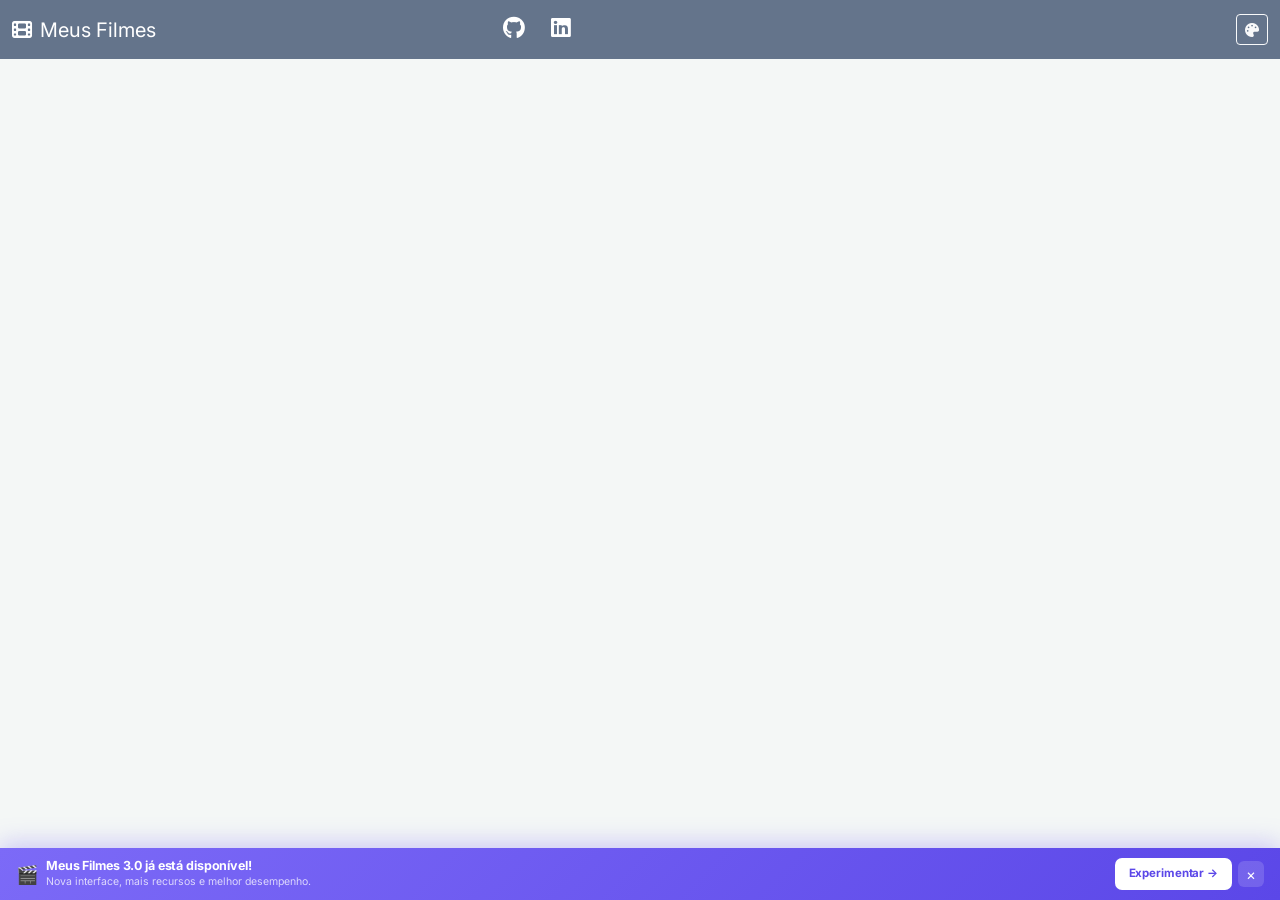
==== commit 0b9b592e: "Update: Promo banner v3.0" ====
--- a/index.html
+++ b/index.html
@@ -26,8 +26,11 @@
     <link rel="stylesheet" href="auth.css">
 </head>
 <body>
-    <div id="visitor-banner"></div>
-
+
+
+           <div id="visitor-banner"></div>           
+
+    
     <header>
         <nav class="navbar navbar-expand-lg navbar-dark fixed-top">
             <div class="container-fluid">
@@ -402,7 +405,7 @@
                                     <div class="col-12 position-relative">
                                         <label for="titulo" class="form-label">Título</label>
                                         <div class="input-group has-validation">
-                                            <input type="text" class="form-control" id="titulo" placeholder="Título original em inglês para carregar dados..." required>
+                                            <input type="text" class="form-control" id="titulo" placeholder="Título do Filme..." required>
                                             <button class="btn btn-outline-secondary" type="button" id="btn-buscar-omdb">
                                                 <i class="fas fa-search"></i>
                                             </button>
@@ -413,7 +416,7 @@
                                 <div class="row g-3 mb-3">
                                     <div class="col-md-6 position-relative">
                                         <label for="ano" class="form-label">Ano</label>
-                                        <input type="number" class="form-control" id="ano" required>
+                                        <input type="number" class="form-control" id="ano" placeholder="1986" required>
                                     </div>
                                     <div class="col-md-6 position-relative">
                                         <label for="nota" class="form-label d-flex justify-content-between align-items-center w-100">
@@ -429,12 +432,12 @@
                                 
                                 <div class="mb-3 position-relative">
                                     <label for="direcao" class="form-label">Direção</label>
-                                    <input type="text" class="form-control" id="direcao" required>
+                                    <input type="text" class="form-control" id="direcao" placeholder="Alfred Hitchcock..." required>
                                 </div>
                                 
                                 <div class="mb-3 position-relative">
                                     <label for="atores" class="form-label">Artistas</label>
-                                    <input type="text" class="form-control" id="atores" required>
+                                    <input type="text" class="form-control" id="atores" placeholder="Emma Stone..." required>
                                 </div>
                                 
                                 <div class="row g-3 mb-3">
@@ -833,10 +836,10 @@
                     </h2>
 
                     <!-- LAYOUT: sidebar + conteúdo -->
-                    <div class="perfil-layout-grid" style="display:grid;grid-template-columns:220px 1fr;gap:2rem;align-items:start;">
+                    <div class="perfil-layout-grid" id="perfil-layout-grid">
 
                         <!-- ── SIDEBAR ── -->
-                        <div style="display:flex;flex-direction:column;align-items:center;text-align:center;gap:0.5rem;">
+                        <div class="perfil-sidebar">
                             <!-- Avatar injetado por JS aqui -->
                             <i id="perfil-avatar-placeholder" class="fas fa-user-circle"
                                style="font-size:5rem;opacity:0.2;margin-bottom:0.5rem;"></i>
@@ -865,7 +868,7 @@
                         </div>
 
                         <!-- ── CONTEÚDO PRINCIPAL ── -->
-                        <div style="display:flex;flex-direction:column;gap:1.75rem;">
+                        <div class="perfil-main">
 
                             <!-- Estatísticas -->
                             <div>
@@ -968,33 +971,40 @@
                                 <i class="fas fa-share-alt"></i>
                                 <span>Indicar</span>
                             </button>
+                            <button id="btn-comparar-amigo" class="btn btn-comparar-modern btn-acao-lista">
+                                <i class="fas fa-user-friends"></i>
+                                <span>Comparar</span>
+                            </button>
+
+                            <!-- Separador visual -->
+                            <div class="lista-acoes-divider"></div>
+
                             <button id="btn-minhas-listas" class="btn btn-acao-lista btn-acao-listas">
                                 <i class="fas fa-bookmark"></i>
-                                <span>Listas</span>
+                                <span>Minhas Listas</span>
                             </button>
-                            <button id="btn-comparar-amigo" class="btn btn-comparar-modern btn-acao-lista">
-                                <i class="fas fa-user-friends"></i>
-                                <span class="d-none d-sm-inline">Comparar</span>
-                                <span class="d-inline d-sm-none">Amigo</span>
-                            </button>
-                            <button id="btn-importar-letterboxd" class="btn btn-acao-lista btn-acao-secondary"
-                                    title="Importar do Letterboxd">
-                                <i class="fas fa-file-import"></i>
+                            <button id="btn-importar-letterboxd" class="btn btn-acao-lista btn-acao-letterboxd">
+                                <i class="fas fa-film"></i>
                                 <span>Letterboxd</span>
                             </button>
-                            
-                            <div class="btn-group import-export-buttons gap-1">
-                                <button id="export-json-btn" class="btn btn-icon-modern" title="Exportar JSON">
-                                    <i class="fas fa-file-code"></i>
-                                </button>
-                                <button id="export-csv-btn" class="btn btn-icon-modern" title="Exportar CSV">
-                                    <i class="fas fa-file-csv"></i>
-                                </button>
-                                <button id="import-btn" class="btn btn-icon-modern" title="Importar">
-                                    <i class="fas fa-file-import"></i>
-                                </button>
-                                <input type="file" id="import-file-input" accept=".json, .csv" style="display: none;">
-                            </div>
+
+                            <!-- Separador visual -->
+                            <div class="lista-acoes-divider"></div>
+
+                            <!-- Import/Export com tooltip visível -->
+                            <button id="export-json-btn" class="btn btn-acao-lista btn-acao-io" title="Exportar JSON">
+                                <i class="fas fa-file-code"></i>
+                                <span class="btn-acao-io-label">JSON</span>
+                            </button>
+                            <button id="export-csv-btn" class="btn btn-acao-lista btn-acao-io" title="Exportar CSV">
+                                <i class="fas fa-file-csv"></i>
+                                <span class="btn-acao-io-label">CSV</span>
+                            </button>
+                            <button id="import-btn" class="btn btn-acao-lista btn-acao-io" title="Importar">
+                                <i class="fas fa-file-import"></i>
+                                <span class="btn-acao-io-label">Importar</span>
+                            </button>
+                            <input type="file" id="import-file-input" accept=".json, .csv" style="display: none;">
                         </div>
                     </div>
 
@@ -1021,11 +1031,15 @@
                         </div>
 
                         <div class="row g-2 align-items-center">
-                            <div class="col-auto" style="width: 140px;">
+                            <div class="col-auto" style="width: 220px;">
                                 <div class="nota-min-max-wrapper">
-                                    <div class="nota-icon"><i class="fas fa-star text-warning"></i></div>
-                                    <input type="number" id="filtro-nota-min" placeholder="Min" min="0" max="10" step="0.1">
-                                    <input type="number" id="filtro-nota-max" placeholder="Max" min="0" max="10" step="0.1">
+                                    <div class="nota-icon">
+                                        <i class="fas fa-star text-warning" style="font-size:0.75rem;"></i>
+                                        <span style="font-size:0.72rem;color:rgba(255,255,255,0.5);margin-left:4px;font-weight:500;">Nota</span>
+                                    </div>
+                                    <input type="number" id="filtro-nota-min" placeholder="Mín" min="0" max="10" step="0.1">
+                                    <span class="nota-sep">–</span>
+                                    <input type="number" id="filtro-nota-max" placeholder="Máx" min="0" max="10" step="0.1">
                                 </div>
                             </div>
                             
@@ -1148,5 +1162,87 @@
     <script src="https://cdn.jsdelivr.net/npm/chart.js"></script>
     <script type="module" src="main.js"></script>
 
+    
+
+<div id="kra-v3-promo-wrapper">
+  <div id="kra-v3-promo-banner" style="
+    position: fixed;
+    bottom: 0;
+    left: 0;
+    right: 0;
+    z-index: 99999;
+    background: linear-gradient(135deg, #7c6af7 0%, #5b47e8 100%);
+    padding: 10px 16px;
+    display: flex;
+    align-items: center;
+    justify-content: space-between;
+    gap: 10px;
+    box-shadow: 0 -4px 24px rgba(124,106,247,0.35);
+    font-family: 'Inter', -apple-system, BlinkMacSystemFont, 'Segoe UI', Roboto, sans-serif;
+  ">
+    <div style="display: flex; align-items: center; gap: 8px; min-width: 0;">
+      <span style="font-size: 18px; flex-shrink: 0;">🎬</span>
+      <div style="min-width: 0;">
+        <p style="margin: 0; font-size: 12.5px; font-weight: 700; color: #fff; letter-spacing: -0.01em; line-height: 1.3;">
+          Meus Filmes 3.0 já está disponível!
+        </p>
+        <p style="margin: 0; font-size: 10.5px; color: rgba(255,255,255,0.75); overflow: hidden; text-overflow: ellipsis; white-space: nowrap;">
+          Nova interface, mais recursos e melhor desempenho.
+        </p>
+      </div>
+    </div>
+
+    <div style="display: flex; align-items: center; gap: 6px; flex-shrink: 0;">
+      <a
+        href="https://meus-filmes-app.web.app"
+        target="_blank"
+        rel="noopener noreferrer"
+        style="
+          padding: 7px 14px;
+          background: #fff;
+          color: #5b47e8;
+          border-radius: 7px;
+          font-size: 11.5px;
+          font-weight: 700;
+          text-decoration: none;
+          letter-spacing: -0.01em;
+          white-space: nowrap;
+        "
+      >
+        Experimentar →
+      </a>
+
+      <button
+        onclick="document.getElementById('kra-v3-promo-banner').style.display='none'; sessionStorage.setItem('kra-v3-promo-fechado', '1')"
+        style="
+          background: rgba(255,255,255,0.15);
+          border: none;
+          color: #fff;
+          width: 26px;
+          height: 26px;
+          border-radius: 6px;
+          cursor: pointer;
+          font-size: 15px;
+          line-height: 1;
+          flex-shrink: 0;
+        "
+        title="Fechar"
+        aria-label="Fechar aviso"
+      >
+        ×
+      </button>
+    </div>
+  </div>
+</div>
+
+<script>
+  // Lembra que o usuário fechou o banner e não mostra de novo
+  (function () {
+    if (sessionStorage.getItem('kra-v3-promo-fechado') === '1') {
+      var el = document.getElementById('kra-v3-promo-banner');
+      if (el) el.style.display = 'none';
+    }
+  })();
+</script>
 </body>
-</html>+</html>
--- a/components.css
+++ b/components.css
@@ -1646,4 +1646,216 @@
     border-color: rgba(168,85,247,0.65);
     box-shadow: 0 0 14px rgba(168,85,247,0.4);
     color: #e9d5ff;
+}
+/* ═══════════════════════════════════════════════════
+   BOTÕES DE AÇÃO DA LISTA — redesign
+   ═══════════════════════════════════════════════════ */
+
+/* Separador visual entre grupos */
+.lista-acoes-divider {
+    width: 1px;
+    height: 28px;
+    background: rgba(255,255,255,0.1);
+    flex-shrink: 0;
+    margin: 0 4px;
+    align-self: center;
+}
+
+/* Letterboxd — cor própria legível */
+.btn-acao-letterboxd {
+    background: rgba(0, 172, 138, 0.12) !important;
+    border: 1px solid rgba(0, 172, 138, 0.35) !important;
+    color: #34d399 !important;
+    font-weight: 500;
+}
+.btn-acao-letterboxd:hover {
+    background: rgba(0, 172, 138, 0.24) !important;
+    border-color: rgba(0, 172, 138, 0.6) !important;
+    color: #6ee7b7 !important;
+    transform: translateY(-1px);
+}
+
+/* Import/Export — visível com label */
+.btn-acao-io {
+    background: rgba(255,255,255,0.05) !important;
+    border: 1px solid rgba(255,255,255,0.14) !important;
+    color: rgba(255,255,255,0.65) !important;
+    display: inline-flex;
+    align-items: center;
+    gap: 5px;
+    font-size: 0.78rem;
+    padding: 6px 12px !important;
+    border-radius: 20px;
+    white-space: nowrap;
+    transition: all 0.18s ease;
+}
+.btn-acao-io:hover {
+    background: rgba(255,255,255,0.1) !important;
+    border-color: rgba(255,255,255,0.28) !important;
+    color: rgba(255,255,255,0.95) !important;
+}
+.btn-acao-io-label {
+    font-size: 0.72rem;
+    font-weight: 500;
+    letter-spacing: 0.03em;
+}
+
+/* Listas — label mais clara */
+.btn-acao-listas {
+    background: rgba(168,85,247,0.13) !important;
+    border: 1px solid rgba(168,85,247,0.4) !important;
+    color: #d8b4fe !important;
+    font-weight: 500;
+}
+.btn-acao-listas:hover {
+    background: rgba(168,85,247,0.26) !important;
+    border-color: rgba(168,85,247,0.65) !important;
+    color: #ede9fe !important;
+    transform: translateY(-1px);
+}
+
+/* ═══════════════════════════════════════════════════
+   FILTRO DE NOTA — redesign
+   ═══════════════════════════════════════════════════ */
+.nota-min-max-wrapper {
+    display: flex;
+    align-items: center;
+    background: rgba(17, 24, 39, 0.7);
+    border: 1px solid rgba(255,255,255,0.12);
+    border-radius: 8px;
+    overflow: hidden;
+    height: 38px;
+}
+.nota-min-max-wrapper .nota-icon {
+    padding: 0 10px;
+    background: rgba(255,255,255,0.04);
+    border-right: 1px solid rgba(255,255,255,0.1);
+    display: flex;
+    align-items: center;
+    gap: 3px;
+    height: 100%;
+    flex-shrink: 0;
+    white-space: nowrap;
+}
+.nota-min-max-wrapper input {
+    background: transparent;
+    border: none;
+    color: white;
+    width: 68px;
+    padding: 0 8px;
+    font-size: 0.82rem;
+    outline: none;
+    height: 100%;
+    text-align: center;
+}
+.nota-min-max-wrapper input::placeholder {
+    color: rgba(255,255,255,0.4);
+    font-size: 0.8rem;
+}
+.nota-sep {
+    color: rgba(255,255,255,0.25);
+    font-size: 0.85rem;
+    flex-shrink: 0;
+    padding: 0 4px;
+}
+.nota-min-max-wrapper:focus-within {
+    border-color: rgba(250,204,21,0.5);
+    box-shadow: 0 0 0 2px rgba(250,204,21,0.1);
+}
+
+/* ═══════════════════════════════════════════════════
+   AUTOCOMPLETE DE BUSCA OMDb — redesign
+   ═══════════════════════════════════════════════════ */
+.omdb-dropdown {
+    position: absolute;
+    top: calc(100% + 6px);
+    left: 0;
+    right: 0;
+    background: #0f172a;
+    border: 1px solid rgba(255,255,255,0.1);
+    border-radius: 12px;
+    box-shadow: 0 20px 60px rgba(0,0,0,0.6), 0 0 0 1px rgba(59,130,246,0.15);
+    z-index: 1000;
+    overflow: hidden;
+    max-height: 420px;
+    overflow-y: auto;
+}
+.omdb-dropdown-header {
+    padding: 10px 14px 8px;
+    font-size: 0.68rem;
+    font-weight: 600;
+    color: rgba(255,255,255,0.3);
+    text-transform: uppercase;
+    letter-spacing: 0.08em;
+    border-bottom: 1px solid rgba(255,255,255,0.06);
+    display: flex;
+    justify-content: space-between;
+    align-items: center;
+}
+.omdb-dropdown-header button {
+    background: none;
+    border: none;
+    color: rgba(255,255,255,0.25);
+    cursor: pointer;
+    font-size: 0.85rem;
+    padding: 0;
+    line-height: 1;
+    transition: color 0.15s;
+}
+.omdb-dropdown-header button:hover { color: rgba(255,255,255,0.7); }
+
+.omdb-item {
+    display: flex;
+    align-items: center;
+    gap: 12px;
+    padding: 10px 14px;
+    cursor: pointer;
+    transition: background 0.15s;
+    border-bottom: 1px solid rgba(255,255,255,0.04);
+}
+.omdb-item:last-child { border-bottom: none; }
+.omdb-item:hover {
+    background: rgba(59,130,246,0.1);
+}
+.omdb-item:hover .omdb-item-title { color: #93c5fd; }
+
+.omdb-item-poster {
+    width: 36px;
+    height: 54px;
+    border-radius: 5px;
+    object-fit: cover;
+    flex-shrink: 0;
+    background: rgba(255,255,255,0.05);
+}
+.omdb-item-poster-placeholder {
+    width: 36px;
+    height: 54px;
+    border-radius: 5px;
+    background: rgba(255,255,255,0.05);
+    display: flex;
+    align-items: center;
+    justify-content: center;
+    flex-shrink: 0;
+    color: rgba(255,255,255,0.2);
+    font-size: 0.9rem;
+}
+.omdb-item-info { flex: 1; min-width: 0; }
+.omdb-item-title {
+    font-size: 0.88rem;
+    font-weight: 600;
+    color: #f1f5f9;
+    white-space: nowrap;
+    overflow: hidden;
+    text-overflow: ellipsis;
+    transition: color 0.15s;
+}
+.omdb-item-year {
+    font-size: 0.75rem;
+    color: rgba(255,255,255,0.35);
+    margin-top: 2px;
+}
+.omdb-item-arrow {
+    color: rgba(255,255,255,0.15);
+    font-size: 0.75rem;
+    flex-shrink: 0;
 }
--- a/layout.css
+++ b/layout.css
@@ -84,6 +84,8 @@
     border: 1px solid rgba(255, 255, 255, 0.1);
     border-radius: 8px;
     transition: border-color 0.2s;
+    width: 150px;
+    flex-shrink: 0;
 }
 
 .sort-modern-container:hover {
@@ -259,23 +261,57 @@
     color: #facc15;
 }
 /* =========================================================
+   PERFIL — LAYOUT BASE
+   ========================================================= */
+
+.perfil-layout-grid {
+    display: grid;
+    grid-template-columns: 220px 1fr;
+    gap: 2rem;
+    align-items: start;
+}
+
+.perfil-sidebar {
+    display: flex;
+    flex-direction: column;
+    align-items: center;
+    text-align: center;
+    gap: 0.5rem;
+    position: sticky;
+    top: 80px;
+}
+
+.perfil-main {
+    display: flex;
+    flex-direction: column;
+    gap: 1.75rem;
+    min-width: 0;
+}
+
+/* =========================================================
    CORREÇÕES RESPONSIVAS — MOBILE
    ========================================================= */
 
-/* ── Perfil: grid colapsa em coluna única em mobile ── */
+/* ── Perfil: mobile ── */
 @media (max-width: 768px) {
     .perfil-layout-grid {
-        grid-template-columns: 1fr !important;
-        gap: 1.5rem !important;
-    }
+        grid-template-columns: 1fr;
+        gap: 1.25rem;
+    }
+    .perfil-sidebar {
+        position: static;
+        padding: 1rem;
+        background: rgba(255,255,255,0.02);
+        border-radius: 12px;
+        border: 1px solid rgba(255,255,255,0.06);
+    }
+    .perfil-stats-grid {
+        grid-template-columns: repeat(3, 1fr) !important;
+    }
+}
+@media (max-width: 480px) {
     .perfil-stats-grid {
         grid-template-columns: repeat(2, 1fr) !important;
-    }
-}
-
-@media (max-width: 400px) {
-    .perfil-stats-grid {
-        grid-template-columns: 1fr !important;
     }
 }
 
@@ -442,3 +478,77 @@
     display: none !important;
 }
 
+
+/* ── Perfil: força colapso da sidebar inline-styled ── */
+@media (max-width: 991px) {
+    #perfil-layout-grid,
+    .perfil-layout-grid {
+        grid-template-columns: 1fr !important;
+        gap: 1rem !important;
+    }
+
+    /* Avatar centralizado */
+    #perfil-avatar-wrapper,
+    .perfil-avatar-wrapper {
+        display: flex !important;
+        justify-content: center !important;
+        margin-bottom: 0.5rem !important;
+    }
+
+    /* Sticky não funciona em mobile — remove */
+    #perfil-layout-grid > div:first-child,
+    .perfil-layout-grid > div:first-child {
+        position: relative !important;
+        top: auto !important;
+    }
+
+    /* Sidebar: centraliza textos */
+    #perfil-layout-grid > div:first-child,
+    .perfil-sidebar {
+        text-align: center !important;
+    }
+
+    /* Botões da sidebar em linha */
+    .perfil-sidebar > div[style*="flex-direction:column"],
+    .perfil-botoes {
+        flex-direction: row !important;
+        flex-wrap: wrap !important;
+        justify-content: center !important;
+    }
+}
+/* ── Header da lista: título + controles na mesma linha ── */
+.lista-header-wrapper {
+    display: flex;
+    flex-direction: column;
+    gap: 10px;
+}
+
+.lista-header-row1 {
+    display: flex;
+    align-items: center;
+    justify-content: space-between;
+    gap: 12px;
+    flex-wrap: nowrap;
+}
+
+.lista-titulo {
+    font-size: 1.1rem;
+    font-weight: 600;
+    margin: 0;
+    white-space: nowrap;
+    flex-shrink: 0;
+}
+
+.lista-header-controles {
+    display: flex;
+    align-items: center;
+    gap: 8px;
+    flex-shrink: 0;
+}
+
+@media (max-width: 480px) {
+    .sort-modern-container {
+        width: 120px;
+    }
+    .lista-titulo .d-none { display: none !important; }
+}
--- a/responsive.css
+++ b/responsive.css
@@ -196,3 +196,300 @@
 .vitrine-scroll-container {
     touch-action: pan-x;
 }
+
+/* ── Conquistas: 2 colunas em mobile ── */
+@media (max-width: 500px) {
+    #perfil-conquistas-grid,
+    [id*="conquistas"] > div[style*="grid-template-columns:repeat(3"] {
+        grid-template-columns: repeat(2, 1fr) !important;
+    }
+}
+
+/* ── Filtros de data: label visível em mobile ── */
+@media (max-width: 576px) {
+    input[type="date"],
+    input[placeholder*="dd/mm"] {
+        font-size: 0.75rem;
+        padding: 6px 8px;
+    }
+
+    /* Linha de filtros de data: empilha em vez de ficar lado a lado */
+    .filtros-linha-2 {
+        flex-wrap: wrap;
+        gap: 6px;
+    }
+    .filtros-linha-2 > * {
+        flex: 1 1 140px;
+        min-width: 0;
+    }
+}
+
+/* ── Tabela: collapse detalhe ocupa largura correta em mobile ── */
+@media (max-width: 768px) {
+    .linha-detalhes td {
+        display: block;
+        width: 100%;
+        box-sizing: border-box;
+    }
+    .linha-detalhes .collapse > div {
+        flex-direction: column;
+    }
+}
+
+/* ── Abas da lista: scroll horizontal em mobile ── */
+@media (max-width: 576px) {
+    #filmesTab {
+        flex-wrap: nowrap;
+        overflow-x: auto;
+        -webkit-overflow-scrolling: touch;
+        scrollbar-width: none;
+        padding-bottom: 2px;
+    }
+    #filmesTab::-webkit-scrollbar { display: none; }
+    #filmesTab .nav-link {
+        white-space: nowrap;
+        font-size: 0.78rem;
+        padding: 6px 12px;
+    }
+}
+
+/* ── Abas mobile: wizard de cadastro ── */
+@media (max-width: 576px) {
+    #cadastro-section .row.g-3 > [class*='col-'] {
+        margin-bottom: 0.5rem;
+    }
+}
+
+/* ── Abas da lista: scroll horizontal em mobile ── */
+@media (max-width: 576px) {
+    #filmesTab {
+        display: flex;
+        flex-wrap: nowrap;
+        overflow-x: auto;
+        -webkit-overflow-scrolling: touch;
+        scrollbar-width: none;
+        gap: 4px;
+        padding-bottom: 2px;
+    }
+    #filmesTab::-webkit-scrollbar { display: none; }
+    #filmesTab .nav-item { flex-shrink: 0; }
+    #filmesTab .nav-link {
+        white-space: nowrap;
+        padding: 6px 12px;
+        font-size: 0.8rem;
+    }
+}
+
+/* ── Abas da lista — scroll horizontal em mobile ── */
+@media (max-width: 576px) {
+    #filmesTab {
+        flex-wrap: nowrap !important;
+        overflow-x: auto !important;
+        -webkit-overflow-scrolling: touch !important;
+        scrollbar-width: none !important;
+        padding-bottom: 2px;
+    }
+    #filmesTab::-webkit-scrollbar { display: none; }
+    #filmesTab .nav-item { flex-shrink: 0; }
+    #filmesTab .nav-link { 
+        white-space: nowrap;
+        font-size: 0.78rem;
+        padding: 6px 12px;
+    }
+}
+
+/* =========================================================
+   MOBILE GERAL — NAVBAR E BOTÕES DE AÇÃO
+   ========================================================= */
+
+/* ── Navbar collapse mobile ── */
+@media (max-width: 991px) {
+    /* Collapse abre empurrando o conteúdo, não por cima */
+    #navbarNav {
+        background: rgba(15, 23, 42, 0.98);
+        border-top: 1px solid rgba(255,255,255,0.08);
+        padding: 12px 0;
+        margin-top: 4px;
+    }
+
+    /* Itens do menu centralizados e com padding correto */
+    #navbarNav .nav-link {
+        text-align: center !important;
+        padding: 10px 20px !important;
+        font-size: 1rem !important;
+        border-radius: 8px;
+        margin: 2px 12px;
+    }
+
+    #navbarNav .nav-link:hover {
+        background: rgba(255,255,255,0.06);
+    }
+
+    /* Remove ícones sociais do mobile — pouco espaço */
+    #navbarNav .navbar-nav.mx-auto {
+        display: none !important;
+    }
+
+    /* Boas-vindas e sair centralizados */
+    #welcome-message {
+        display: block !important;
+        text-align: center;
+        padding: 8px 0 4px;
+        font-size: 0.85rem;
+        color: rgba(255,255,255,0.6) !important;
+    }
+
+    #logout-container {
+        justify-content: center;
+        margin-top: 4px;
+    }
+
+    #logout-container .btn {
+        min-width: 120px;
+    }
+
+    /* Tema e nome alinhados */
+    .navbar .ms-auto {
+        align-items: center !important;
+    }
+}
+
+/* ── Botões de ação da lista — linha única com scroll horizontal ── */
+.lista-acoes-scroll {
+    display: flex !important;
+    flex-wrap: nowrap !important;
+    align-items: center;
+    gap: 6px;
+    overflow-x: auto;
+    -webkit-overflow-scrolling: touch;
+    scrollbar-width: none;
+    padding: 2px 0 6px;
+    margin-top: 8px;
+}
+
+.lista-acoes-scroll::-webkit-scrollbar {
+    display: none;
+}
+
+/* Botões dentro do scroll — nunca quebram linha */
+.btn-acao-lista {
+    flex-shrink: 0 !important;
+    white-space: nowrap !important;
+    display: inline-flex !important;
+    align-items: center;
+    gap: 6px;
+    font-size: 0.8rem;
+    padding: 6px 14px;
+    border-radius: 20px;
+    font-weight: 500;
+    cursor: pointer;
+    transition: all 0.18s ease;
+}
+
+.btn-acao-secondary {
+    background: rgba(255,255,255,0.08) !important;
+    border: 1px solid rgba(255,255,255,0.22) !important;
+    color: rgba(255,255,255,0.9) !important;
+}
+.btn-acao-secondary:hover {
+    background: rgba(255,255,255,0.15) !important;
+    border-color: rgba(255,255,255,0.35) !important;
+    color: #fff !important;
+}
+
+.btn-acao-listas {
+    background: rgba(168,85,247,0.15) !important;
+    border: 1px solid rgba(168,85,247,0.45) !important;
+    color: #d8b4fe !important;
+}
+.btn-acao-listas:hover {
+    background: rgba(168,85,247,0.28) !important;
+    border-color: rgba(168,85,247,0.7) !important;
+    color: #ede9fe !important;
+    transform: translateY(-1px);
+}
+
+/* Separador entre grupos */
+.lista-acoes-divider {
+    width: 1px;
+    height: 22px;
+    background: rgba(255,255,255,0.12);
+    flex-shrink: 0;
+    margin: 0 2px;
+}
+
+/* Botões de import/export */
+.import-export-buttons {
+    display: flex;
+    gap: 4px;
+    flex-shrink: 0;
+}
+
+@media (max-width: 576px) {
+    .btn-acao-lista {
+        padding: 5px 11px;
+        font-size: 0.76rem;
+    }
+}
+
+/* ── Navbar brand e toggler alinhados ── */
+@media (max-width: 576px) {
+    .navbar-brand {
+        font-size: 1rem !important;
+    }
+
+    .navbar-toggler {
+        padding: 4px 8px;
+        font-size: 0.9rem;
+    }
+}
+
+/* ── Perfil — layout responsivo ── */
+.perfil-layout-grid {
+    display: grid;
+    grid-template-columns: 220px 1fr;
+    gap: 2rem;
+    align-items: start;
+}
+
+@media (max-width: 768px) {
+    .perfil-layout-grid {
+        grid-template-columns: 1fr;
+        gap: 1.5rem;
+    }
+
+    /* Sidebar centralizada em mobile */
+    .perfil-layout-grid > div:first-child {
+        align-items: center !important;
+        text-align: center !important;
+    }
+
+    /* Stats grid 2 colunas em mobile */
+    .perfil-stats-grid {
+        grid-template-columns: repeat(2, 1fr) !important;
+    }
+
+    /* Conquistas 2 colunas */
+    #perfil-conquistas-grid > div,
+    [style*="grid-template-columns:repeat(3"] {
+        grid-template-columns: repeat(2, 1fr) !important;
+    }
+}
+
+@media (max-width: 400px) {
+    .perfil-stats-grid {
+        grid-template-columns: 1fr !important;
+    }
+}
+
+/* ── Heatmap — scroll horizontal em mobile ── */
+@media (max-width: 768px) {
+    #heatmap-wrapper {
+        overflow-x: auto;
+        -webkit-overflow-scrolling: touch;
+    }
+
+    #heatmap-wrapper > div {
+        min-width: 600px;
+    }
+}
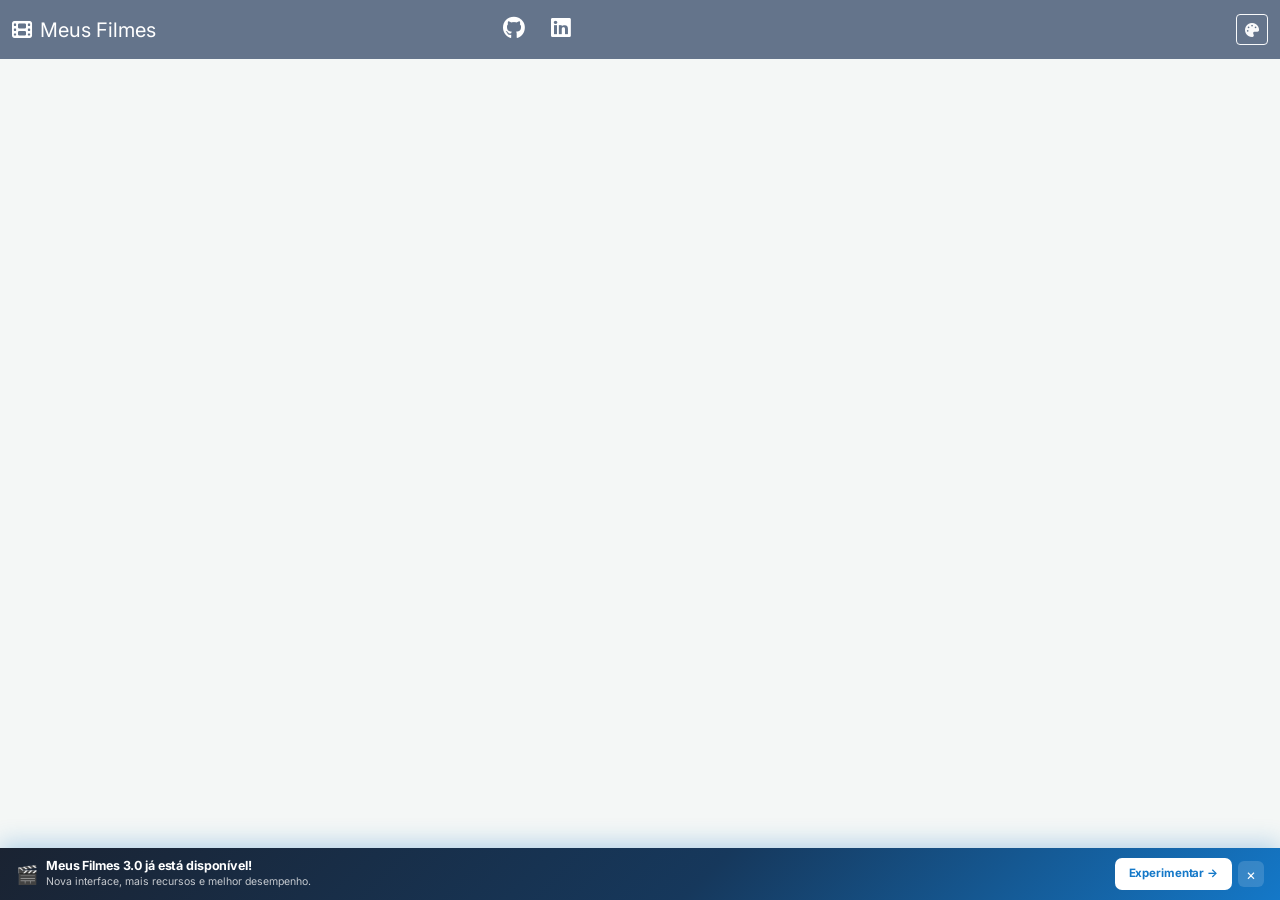
==== commit 5c6c5ea8: "Update: banner promo v3.0" ====
--- a/index.html
+++ b/index.html
@@ -1171,13 +1171,13 @@
     left: 0;
     right: 0;
     z-index: 99999;
-    background: linear-gradient(135deg, #7c6af7 0%, #5b47e8 100%);
+    background: linear-gradient(135deg, #1a2332 0%, #16385c 55%, #1478c8 100%);
     padding: 10px 16px;
     display: flex;
     align-items: center;
     justify-content: space-between;
     gap: 10px;
-    box-shadow: 0 -4px 24px rgba(124,106,247,0.35);
+    box-shadow: 0 -4px 24px rgba(20,120,200,0.3);
     font-family: 'Inter', -apple-system, BlinkMacSystemFont, 'Segoe UI', Roboto, sans-serif;
   ">
     <div style="display: flex; align-items: center; gap: 8px; min-width: 0;">
@@ -1191,7 +1191,7 @@
         </p>
       </div>
     </div>
-
+ 
     <div style="display: flex; align-items: center; gap: 6px; flex-shrink: 0;">
       <a
         href="https://meus-filmes-app.web.app"
@@ -1200,7 +1200,7 @@
         style="
           padding: 7px 14px;
           background: #fff;
-          color: #5b47e8;
+          color: #1478c8;
           border-radius: 7px;
           font-size: 11.5px;
           font-weight: 700;
@@ -1211,7 +1211,7 @@
       >
         Experimentar →
       </a>
-
+ 
       <button
         onclick="document.getElementById('kra-v3-promo-banner').style.display='none'; sessionStorage.setItem('kra-v3-promo-fechado', '1')"
         style="
@@ -1234,7 +1234,7 @@
     </div>
   </div>
 </div>
-
+ 
 <script>
   // Lembra que o usuário fechou o banner e não mostra de novo
   (function () {
